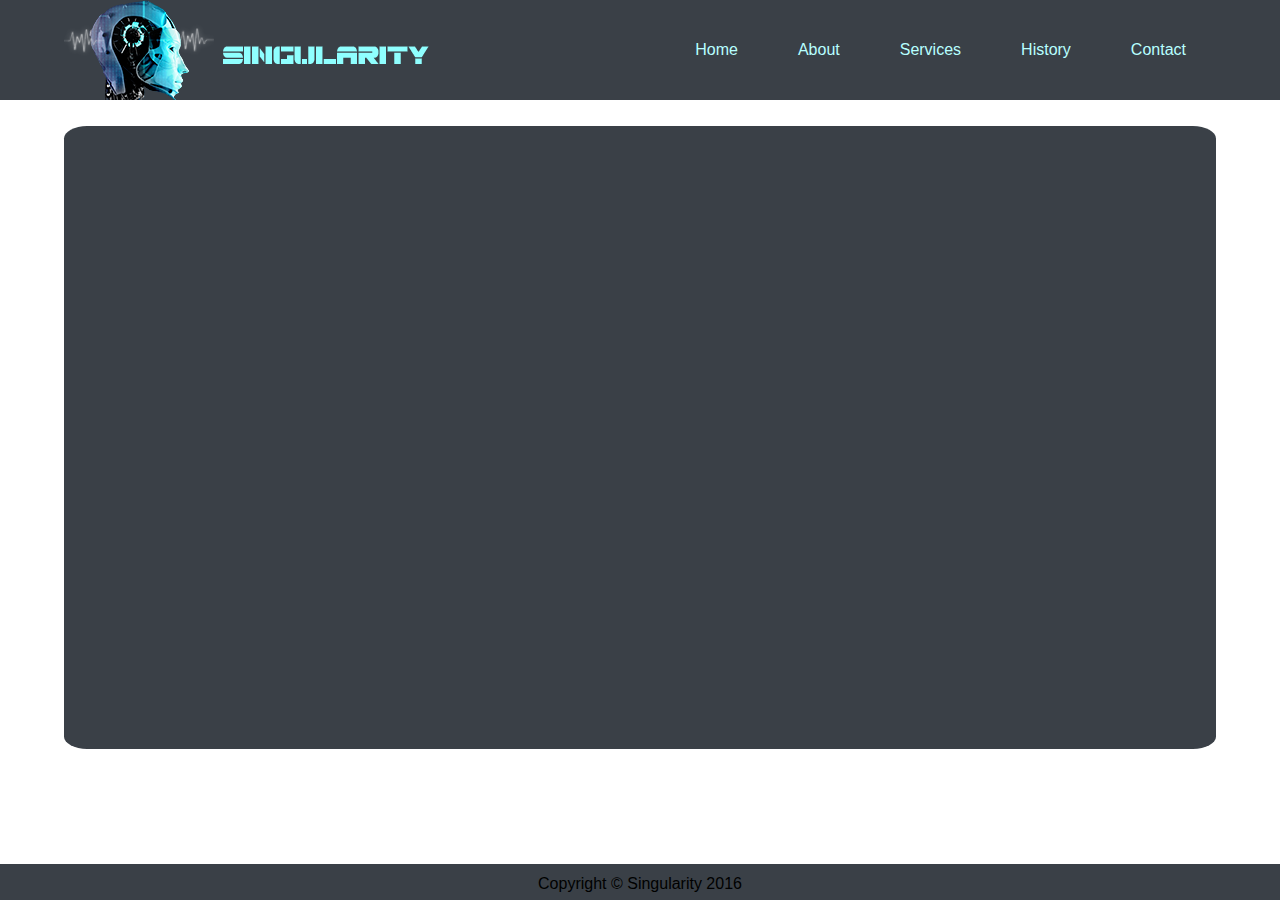
==== company.html @ 45883465 "rename :PP" ====
<!DOCTYPE html>
<html>

<head>
    <meta charset="UTF-8">
    <title>Singularity</title>
    <link rel="stylesheet" href="style.css" type="text/css">
</head>

<div id="navcontainer">
    <header>
        <!--Navigator start-->
        <div id="navigator">
            <div id="logo">
                <img src="Bilder/logo.png">
            </div>
            <ul>
                <li><a href="">Contact</a></li>
                <li><a href="">History</a></li>
                <li><a href="">Services</a></li>
                <li><a href="">About</a></li>
                <li><a href="">Home</a></li>
            </ul>
            <!--Navigator slutt-->
        </div>
    </header>

    <body>
        <!--Container med hovedinnhold start-->
        <div id="container">
            <div id="sideinnhold">
                <div id="company">
        <div id="employee" class="companyAni">
            <img id="pics" src="Bilder/ChristianBW.jpg">
        </div>
        <div id="employee1" class="companyAni">
            <img id="pics" src="Bilder/HenkeBW.jpg">
        </div>
        <div id="employee2" class="companyAni">
            <img id="pics" src="Bilder/JaranBW.jpg">
        </div>
        <div id="employee3" class="companyAni">
            <img id="pics" src="Bilder/MarkusBW.jpg">
        </div>
        <div id="employee4" class="companyAni">
            <img id="pics" src="Bilder/YerazikBW.jpg">
        </div>
        <div id="employee5" class="companyAni">
            <img id="pics" src="Bilder/TommyBW.jpg">
        </div>
        <div id="textBox" class="chat">
            <p>Christian</p>
        </div>
        <div id="textBox1" class="chat">
            <p>Henke</p>
        </div>
        <div id="textBox2" class="chat">
            <p>Jaran</p>
        </div>
        <div id="textBox3" class="chat">
            <p>Markus</p>
        </div>
        <div id="textBox4" class="chat">
            <p>Yerazik</p>
        </div>
        <div id="textBox5" class="chat">
            <p>Tommy</p>
        </div>
                </div>
            </div>
        </div>
        <!--Container med hovedinnhold slutt-->

    </body>

    <!--Footer start-->
    <footer>
        <a>Copyright © Singularity 2016</a>
    </footer>
    <!--Footer slutt-->
</div>

</html>
---- style.css ----
/*Settings generelt for siden start*/

* {
    margin: 0;
    padding: 0
}

a,
h1 {
    text-decoration: none;
    font-family: 'Lato', sans-serif;
}

p {
    font-family: 'Lato', sans-serif;
    font-size: 1.2em;
}


/*Settings generelt for siden slutt*/


/*Navigator start*/

header {
    position: relative;
    overflow: hidden;
    background-color: #3A4047;
}

#logo {
    float: left;
    padding-left: 5%;
    line-height: 20%;
}

ul {
    list-style-type: none;
    padding-right: 5%;
}

li {
    float: right;
}

li a {
    display: block;
    color: #b7ffff;
    text-align: center;
    padding: 10px 30px;
    text-decoration: none;
    line-height: 500%;
}

li a:hover {
    background-color: #111;
}


/*Navigator slutt*/

#navcontainer {
    min-height: 100%;
    position: relative;
    height: 100%;
    width: 100%;
}


/*html, body start*/

html,
body {
    background-image: url(bilder/bg.jpg);
    background-size: cover;
    margin: 0;
    padding: 0;
    height: 100%;
}

#menu {
    position: relative;
    margin: auto;
    top: 5%;
    width: 35%;
    height: 45%;
}

#menu:hover .circle {
    -webkit-animation-play-state: paused;
}


/*Sirkler i menyen på hjemsiden start*/

.circle {
    position: relative;
    width: 10em;
    height: 10em;
    border-radius: 50%;
    font-size: 1.3em;
    color: #fff;
    line-height: 1000%;
    text-align: center;
    background: #3A4047;
    opacity: 0.97;
}

.circle1 {
    margin-left: 35%;
    -webkit-animation-name: circle1move;
    animation-timing-function: linear;
    -webkit-animation-duration: 15s;
    -webkit-animation-iteration-count: infinite;
}

.circle2 {
    margin-top: 2em;
    margin-left: 35%;
    -webkit-animation-name: circle2move;
    animation-timing-function: linear;
    -webkit-animation-duration: 15s;
    -webkit-animation-iteration-count: infinite;
}

.circle3 {
    margin-top: -16em;
    -webkit-animation-name: circle3move;
    animation-timing-function: linear;
    -webkit-animation-duration: 15s;
    -webkit-animation-iteration-count: infinite;
}

.circle4 {
    margin-top: -10em;
    margin-left: 69%;
    -webkit-animation-name: circle4move;
    animation-timing-function: linear;
    -webkit-animation-duration: 15s;
    -webkit-animation-iteration-count: infinite;
}


/*Sirkler i menyen på hjemsiden stopp*/


/*Velkommen tekst og slogan på hjemsiden start*/

.hjemtekst {
    margin: auto;
    text-align: center;
    font-size: 6em;
    color: #074B97;
    margin-top: 5%;
    animation: fylltekst 4s;
}

.line{
    white-space: nowrap;
    overflow: hidden;
    transform: translateY(-50%);
}

#hjemslogan {
    font-family: 'Lato', sans-serif;
    text-align: center;
    font-size: 1em;
    float: right;
    margin-top: 0.5%;
    padding-right: 32%;
}


/*Velkommen tekst og slogan på hjemsiden slutt*/


/*Container med hovedinnhold på alle sider start*/

#container {
    width: 90%;
    height: auto;
    margin-top: 2%;
    margin-bottom: 4%;
    margin-left: 5%;
    border-radius: 2%;
    background-color: #3A4047;
    position: absolute;
}


/*Container med hovedinnhold på alle siden slutt*/

#sideinnhold {
    text-align: center;
    position: relative;
    margin: auto;
    padding: 1%;
}


/*html, body slutt*/


/*Footer start*/

footer {
    background-color: #3A4047;
    position: fixed;
    left: 0;
    bottom: 0;
    height: 4%;
    width: 100%;
    overflow: hidden;
    text-align: center;
    line-height: 250%;
}


/*Footer slutt*/


/*Animasjoner start*/

@keyframes circle1move {
    25% {
        -webkit-transform: translate(230px, 120px);
    }
    50% {
        -webkit-transform: translate(0px, 250px);
    }
    75% {
        -webkit-transform: translate(-230px, 120px);
    }
    100% {
        -webkit-transform: translate(0em, 0em);
    }
}

@keyframes circle2move {
    25% {
        -webkit-transform: translate(-230px, -120px);
    }
    50% {
        -webkit-transform: translate(0px, -250px);
    }
    75% {
        -webkit-transform: translate(230px, -120px);
    }
    100% {
        -webkit-transform: translate(0px, 0px);
    }
}

@keyframes circle3move {
    25% {
        -webkit-transform: translate(230px, -120px);
    }
    50% {
        -webkit-transform: translate(480px, 0px);
    }
    75% {
        -webkit-transform: translate(230px, 120px);
    }
    100% {
        -webkit-transform: translate(0px, 0px);
    }
}

@keyframes circle4move {
    25% {
        -webkit-transform: translate(-230px, 120px);
    }
    50% {
        -webkit-transform: translate(-480px, 0px);
    }
    75% {
        -webkit-transform: translate(-230px, -120px);
    }
    100% {
        -webkit-transform: translate(0em, 0em);
    }
}

@keyframes fylltekst {
    0% {
        width: 0;
    }
    100% {
        width: 11em;
    }
}


/*Animasjoner slutt*/


/*company-css-tommy*/

#company {
    position: relative;
    height: 600px;
    width: 80%;
    opacity: 0, 5;
    margin: auto;
    overflow: hidden;
}

.companyAni {
    position: absolute;
    top: 50%;
    left: -300px;
}

#employee {
    animation: moveAni 30s linear infinite;
}

#employee1 {
    animation: moveAni 30s linear infinite;
    animation-delay: 5s;
}

#employee2 {
    animation: moveAni 30s linear infinite;
    animation-delay: 10s;
}

#employee3 {
    animation: moveAni 30s linear infinite;
    animation-delay: 15s;
}

#employee4 {
    animation: moveAni 30s linear infinite;
    animation-delay: 20s;
}

#employee5 {
    animation: moveAni 30s linear infinite;
    animation-delay: 25s;
}

#pics {
    height: 200px;
    width: 200px;
    border-radius: 50%;
}

@keyframes moveAni {
    from {
        left: -300px;
    }
    to {
        left: 2100px;
    }
}

#company:hover .companyAni {
    animation-play-state: paused;
}

.chat {
    position: relative;
    top: 100px;
    height: 150px;
    width: 300px;
    margin: auto;
    text-align: center;
    background-color: white;
    border: 3px solid black;
    border-radius: 30%;
    display: none;
}

#employee:hover~#textBox {
    display: block;
}

#employee1:hover~#textBox1 {
    display: block;
}

#employee2:hover~#textBox2 {
    display: block;
}

#employee3:hover~#textBox3 {
    display: block;
}

#employee4:hover~#textBox4 {
    display: block;
}

#employee5:hover~#textBox5 {
    display: block;
}


/*Markus - Contact*/

#kartContainer {
    margin: auto;
    position: relative;
    width: 100%;
    height: 100%;
}

#fakta1 {
    width: 45%;
    height: 115px;
    background-color: red;
    border-radius: 20px;
    position: absolute;
    top: 5%;
}

#fakta1 p {
    position: relative;
}

#fakta2 {
    width: 45%;
    height: 115px;
    right: 0px;
    background-color: blue;
    border-radius: 20px;
    position: absolute;
    top: 5%;
}

#fakta2 p {
    position: relative;
}

#kart_boks {
    width: 900px;
    position: relative;
    margin: auto;
    height: 600px;
}

#kart {
    position: relative;
    width: 900px;
    height: 400px;
    top: 150px;
}

/*En klasse for å gjøre design av prikker på kartet felles. Alle blir røde, alle har lengde og bredde 10px og en border-radius på 10px for å gjøre de runde*/
.map_dot {
    background-color: #a60808;
    width: 10px;
    height: 10px;
    border-radius: 10px;
    position: absolute;
}

/*Felles hover for alle i map_dot klassen. Når peker er på prikk så vil den bli større, 25x25px*/
.map_dot:hover {
    width: 25px;
    height: 25px;
    border-radius: 25px;
}

/*map_dot2 klasse for å lage gul prikk*/
.map_dot2 {
    background-color: yellow;
    width: 10px;
    height: 10px;
    border-radius: 10px;
    position: absolute;
}

/*Hover effekt på alle prikker i klassen map_dot2*/
.map_dot2:hover {
    width: 25px;
    height: 25px;
    border-radius: 25px;
}

/*Alle .by:hover{} nedover er laget for at prikken ikke skal bli helt feil plassert når man hovrer. Den blir flyttet 5 piksler til venstre og oppover for at det ikke skal uferdig/choppy ut. Det vil også bli mye lettere å holde musepeker over sirkel*/

#oslo1 {
    opacity: 0;
    position: absolute;
}

#oslo2 {
    opacity: 0;
    position: absolute;
}

.oslo {
    left: 396px;
    top: 205px;
}

.oslo:hover {
    left: 391px;
    top: 200px;
}

.oslo:hover~#fakta1>#oslo1 {
    opacity: 1;
}

.oslo:hover~#fakta2>#oslo2 {
    opacity: 1;
}

#roma1 {
    position: absolute;
    opacity: 0;
}

#roma2 {
    position: absolute;
    opacity: 0;
}

.roma {
    left: 405px;
    top: 258px;
}

.roma:hover {
    left: 400px;
    top: 253px;
}

.roma:hover~#fakta1>#roma1 {
    opacity: 1;
}

.roma:hover~#fakta2>#roma2 {
    opacity: 1;
}

#johannesburg1 {
    opacity: 0;
    position: absolute;
}

#johannesburg2 {
    opacity: 0;
    position: absolute;
}

.johannesburg {
    left: 445px;
    top: 455px;
}

.johannesburg:hover {
    left: 440px;
    top: 450px;
}

.johannesburg:hover~#fakta1>#johannesburg1 {
    opacity: 1;
}

.johannesburg:hover~#fakta2>#johannesburg2 {
    opacity: 1;
}

.new_york_city {
    left: 180px;
    top: 260px;
}

#new_york_city1 {
    opacity: 0;
    position: absolute;
}

#new_york_city2 {
    opacity: 0;
    position: absolute;
}

.new_york_city:hover {
    left: 175px;
    top: 255px;
}

.new_york_city:hover~#fakta1>#new_york_city1 {
    opacity: 1;
}

.new_york_city:hover~#fakta2>#new_york_city2 {
    opacity: 1;
}

#moscow1 {
    opacity: 0;
    position: absolute;
}

#moscow2 {
    opacity: 0;
    position: absolute;
}

.moscow {
    left: 460px;
    top: 220px;
}

.moscow:hover {
    left: 455px;
    top: 215px;
}

.moscow:hover~#fakta1>#moscow1 {
    opacity: 1;
}

.moscow:hover~#fakta2>#moscow2 {
    opacity: 1;
}

#sydney1 {
    opacity: 0;
    position: absolute;
}

#sydney2 {
    opacity: 0;
    position: absolute;
}

.sydney {
    left: 765px;
    top: 470px;
}

.sydney:hover {
    left: 760px;
    top: 465px;
}

.sydney:hover~#fakta1>#sydney1 {
    opacity: 1;
}

.sydney:hover~#fakta2>#sydney2 {
    opacity: 1;
}


/*Brasília, hovedstad i brazil*/

#brasilia1 {
    opacity: 0;
    position: absolute;
}

#brasilia2 {
    opacity: 0;
    position: absolute;
}

.brasilia {
    left: 240px;
    top: 430px;
}

.brasilia:hover {
    left: 235px;
    top: 425px;
}

.brasilia:hover~#fakta1>#brasilia1 {
    opacity: 1;
}

.brasilia:hover~#fakta2>#brasilia2 {
    opacity: 1;
}

#shanghai1 {
    opacity: 0;
    position: absolute;
}

#shanghai2 {
    opacity: 0;
    position: absolute;
}

.shanghai {
    left: 685px;
    top: 283px;
}

.shanghai:hover {
    left: 680px;
    top: 278px;
}

.shanghai:hover~#fakta1>#shanghai1 {
    opacity: 1;
}

.shanghai:hover~#fakta2>#shanghai2 {
    opacity: 1;
}

#beijing1 {
    opacity: 0;
    position: absolute;
}

#beijing2 {
    opacity: 0;
    position: absolute;
}

.beijing {
    left: 670px;
    top: 255px;
}

.beijing:hover {
    left: 665px;
    top: 250px;
}

.beijing:hover~#fakta1>#beijing1 {
    opacity: 1;
}

.beijing:hover~#fakta2>#beijing2 {
    opacity: 1;
}

#tibet1 {
    opacity: 0;
    position: absolute;
}

#tibet2 {
    opacity: 0;
    position: absolute;
}

.tibet {
    left: 615px;
    top: 285px;
}

.tibet:hover {
    left: 610px;
    top: 280px;
}

.tibet:hover~#fakta1>#tibet1 {
    opacity: 1;
}

.tibet:hover~#fakta2>#tibet2 {
    opacity: 1;
}

#dalas1 {
    opacity: 0;
    position: absolute;
}

#dalas2 {
    opacity: 0;
    position: absolute;
}

.dalas {
    left: 120px;
    top: 280px;
}

.dalas:hover {
    left: 115px;
    top: 275px;
}

.dalas:hover~#fakta1>#dalas1 {
    opacity: 1;
}

.dalas:hover~#fakta2>#dalas2 {
    opacity: 1;
}

#niamey1 {
    opacity: 0;
    position: absolute;
}

#niamey2 {
    opacity: 0;
    position: absolute;
}

.niamey {
    left: 419px;
    top: 360px;
}

.niamey:hover {
    left: 414px;
    top: 355px;
}

.niamey:hover~#fakta1>#niamey1 {
    opacity: 1;
}

.niamey:hover~#fakta2>#niamey2 {
    opacity: 1;
}

/* Christian sin css*/



#CTcontainer{

    position: absolute;
    display: block;
    height: 600px;
    width: 90%;
    margin-left: 5%;
    margin-top: 4%;
    background: rgba(255, 0, 0, 0);
    overflow: hidden;
    border-radius: 50px;


}

#CTbar{

    position: absolute;
    display: inline-block;
    height: 100%;
    width: 10px;
    background-color: darkgray;
    left: 48.5%;


}

.CTsmallbar{
    position: absolute;
    display: inline-block;
    height: 1%;
    width: 4%;
    background-color: blue;
    border-radius: 30px;
    opacity: 0;
}

.CTyearbubble{

    position: absolute;
    display: inline-block;
    height: 8%;
    width: 5%;
    background-color: lightcoral;
    border: 5px solid white;
    border-radius: 100%;

}

.CTtextbubble{
    position: absolute;
    display: inline-block;
    height: 15%;
    width: 0;
    background-color: white;
    border-radius: 20px;
    overflow: hidden;
    background-color: lightgray;

}

#CTsmallbar1{
    top: 7%;
    left: 54%;
    animation-name: FadeIn;
    animation-delay: 1s;
    animation-duration: 5s;
    animation-fill-mode: forwards;

}



#CTsmallbar2{
    top: 23%;
    left: 40%;
    animation-name: FadeIn;
    animation-delay: 3s;
    animation-duration: 5s;
    animation-fill-mode: forwards;

}

#CTsmallbar3{
    top: 39%;
    left: 54%;
    animation-name: FadeIn;
    animation-delay: 5s;
    animation-duration: 5s;
    animation-fill-mode: forwards;

}

#CTsmallbar4{
    top: 55%;
    left: 40%;
    animation-name: FadeIn;
    animation-delay: 7s;
    animation-duration: 5s;
    animation-fill-mode: forwards;

}

#CTsmallbar5{
    top: 71%;
    left: 54%;
    animation-name: FadeIn;
    animation-delay: 9s;
    animation-duration: 5s;
    animation-fill-mode: forwards;

}

#CTsmallbar6{
    top: 87%;
    left: 40%;
    animation-name: FadeIn;
    animation-delay: 11s;
    animation-duration: 5s;
    animation-fill-mode: forwards;

}

#CTyearbubble1{

    left: -10%;
    top: 3%;
    animation-name: enterfromleft;
    animation-duration: 1s;
    animation-delay: 1s;
    animation-fill-mode: forwards;
    animation-timing-function: linear;
}

#CTyearbubble2{

    right: -10%;
    top: 19%;
    animation-name: enterfromright;
    animation-duration: 1s;
    animation-delay: 3s;
    animation-fill-mode: forwards;
    animation-timing-function: linear;

}

#CTyearbubble3{

    right: -10%;
    top: 35%;
    animation-name: enterfromleft;
    animation-duration: 1s;
    animation-delay: 5s;
    animation-fill-mode: forwards;
    animation-timing-function: linear;

}

#CTyearbubble4{

    right: -10%;
    top: 51%;
    animation-name: enterfromright;
    animation-duration: 1s;
    animation-delay: 7s;
    animation-fill-mode: forwards;
    animation-timing-function: linear;

}

#CTyearbubble5{

    right: -10%;
    top: 67%;
    animation-name: enterfromleft;
    animation-duration: 1s;
    animation-delay: 9s;
    animation-fill-mode: forwards;
    animation-timing-function: linear;

}


#CTyearbubble6{

    right: -10%;
    top: 83%;
    animation-name: enterfromright;
    animation-duration: 1s;
    animation-delay: 11s;
    animation-fill-mode: forwards;
    animation-timing-function: linear;

}





@keyframes enterfromleft{
    0%{
        left: -10%;
    }
    100%{
        left: 46%;

    }
}

@keyframes enterfromright{

    0%{
        left: 110%;
    }
    100%{
        left: 46%;
    }

}




#CTtextbubble1{

    left: 60%;
    top: 0.5%;
    animation-name: fall;
    animation-duration: 0.5s;
    animation-delay: 1.4s;
    animation-fill-mode: forwards;
    animation-timing-function: ease-in;

}

#CTtextbubble2{

    left: 3%;
    top: 16%;
    animation-name: fall;
    animation-duration: 0.5s;
    animation-delay: 3.7s;
    animation-fill-mode: forwards;
    animation-timing-function: ease-in;
}

#CTtextbubble3{

    left: 60%;
    top: 32%;
    animation-name: fall;
    animation-duration: 0.5s;
    animation-delay: 5.7s;
    animation-fill-mode: forwards;
    animation-timing-function: ease-in;
}

#CTtextbubble4{

    left: 3%;
    top: 48%;
    animation-name: fall;
    animation-duration: 0.5s;
    animation-delay: 7.7s;
    animation-fill-mode: forwards;
    animation-timing-function: ease-in;
}

#CTtextbubble5{

    left: 60%;
    top: 64%;
    animation-name: fall;
    animation-duration: 0.5s;
    animation-delay: 9.7s;
    animation-fill-mode: forwards;
    animation-timing-function: ease-in;
}


#CTtextbubble6{

    left: 3%;
    top: 80%;
    animation-name: fall;
    animation-duration: 0.5s;
    animation-delay: 11.7s;
    animation-fill-mode: forwards;
    animation-timing-function: ease-in;
}


.CTp{
    position: relative;
    display: inline-block;
    padding: 5px;
    text-align: center;
    font-family:'lato', sans-serif;
    font-size: 15px;
}

.CTyearP{

    font-family: cursive;
    margin-left: 17%;
    margin-top: 20%;
}

@keyframes fall{
    100%{
        width: 35%;
        border: 3px solid black;
    }

}


@keyframes FadeIn{
    0%{
        opacity: 0;
    }
    100%{
        opacity: 1;
    }
}
/* Christian sin css slutt*/
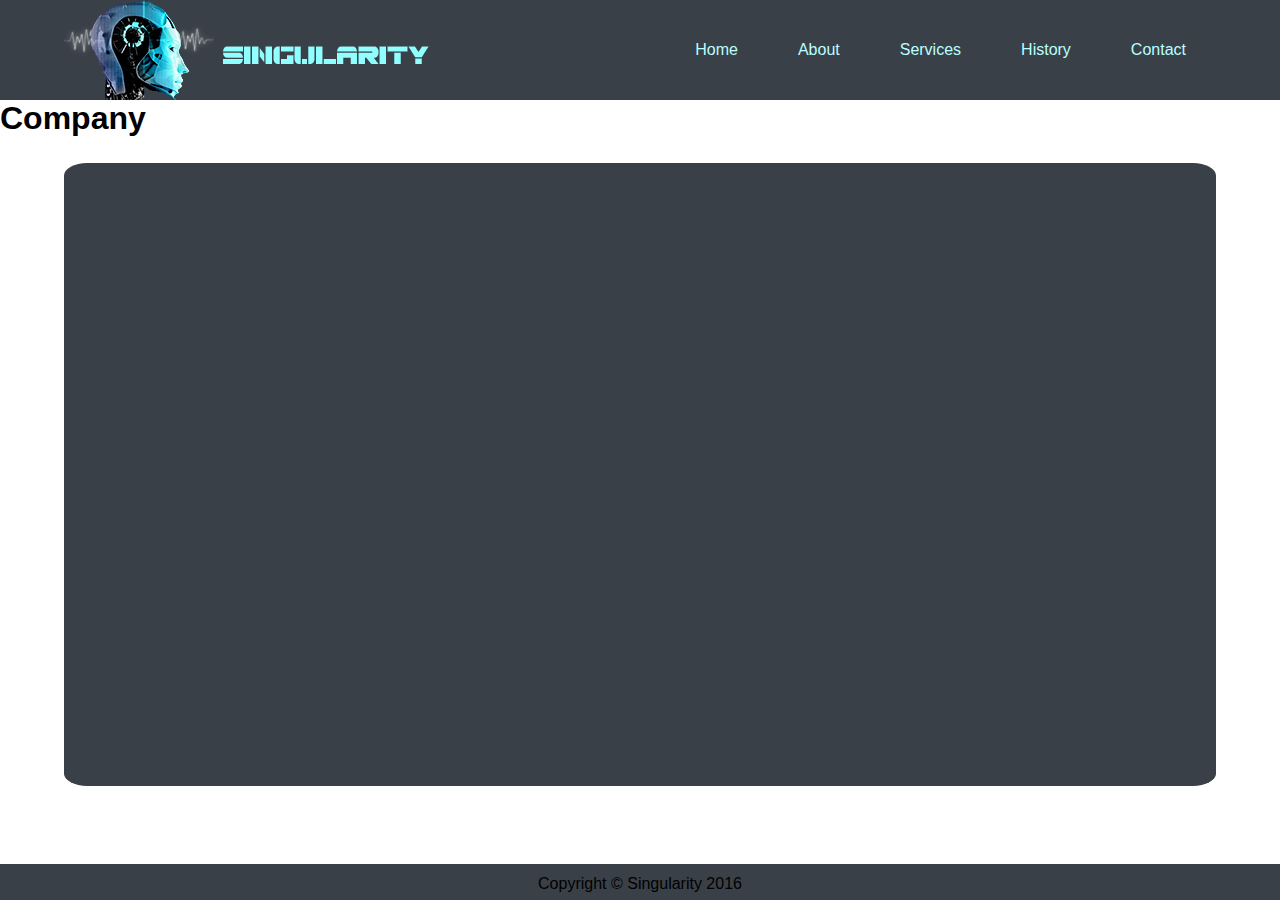
==== commit eaaab7ff: "Merge remote-tracking branch 'Singuklarity/master'" ====
--- a/company.html
+++ b/company.html
@@ -26,6 +26,7 @@
     </header>
 
     <body>
+        <h1>Company</h1>
         <!--Container med hovedinnhold start-->
         <div id="container">
             <div id="sideinnhold">
@@ -49,22 +50,40 @@
             <img id="pics" src="Bilder/TommyBW.jpg">
         </div>
         <div id="textBox" class="chat">
-            <p>Christian</p>
+            <h2>Christian Thorby</h2>
+            <p>Title: Assistant Manager</p>
+            <p>Education:  Westerdales Technology</p>
+
         </div>
         <div id="textBox1" class="chat">
-            <p>Henke</p>
+            <h2>Henrik Guldbrandsen</h2>
+            <p>Title: Senior vice president</p>
+            <p>Education:  Westerdales Technology</p>
+
         </div>
         <div id="textBox2" class="chat">
-            <p>Jaran</p>
+            <h2>Jaran Bjørtomt</h4>
+            <p>Title: C/O Founder</p>
+            <p>Education:  Westerdales Technology</p>
+
         </div>
         <div id="textBox3" class="chat">
-            <p>Markus</p>
+            <h2>Markus Løyte</h2>
+            <p>Title: Manager</p>
+            <p>Education:  Westerdales Technology</p>
+
+
         </div>
         <div id="textBox4" class="chat">
-            <p>Yerazik</p>
+            <h2>Yerazik Khachatourian</h2>
+            <p>Title: Section Head</p>
+            <p>Education:  Westerdales Technology</p>
+
         </div>
         <div id="textBox5" class="chat">
-            <p>Tommy</p>
+            <h2>Tommy Husvik</h2>
+            <p>Title: Chairman</p>
+            <p>Education:  Westerdales Technology</p>
         </div>
                 </div>
             </div>
--- a/style.css
+++ b/style.css
@@ -361,7 +361,7 @@
 
 .chat {
     position: relative;
-    top: 100px;
+    top: 70px;
     height: 150px;
     width: 300px;
     margin: auto;
@@ -370,6 +370,7 @@
     border: 3px solid black;
     border-radius: 30%;
     display: none;
+    padding-top: 10px;
 }
 
 #employee:hover~#textBox {
@@ -417,6 +418,7 @@
 
 #fakta1 p {
     position: relative;
+    text-align: left;
 }
 
 #fakta2 {
@@ -431,6 +433,7 @@
 
 #fakta2 p {
     position: relative;
+    text-align: left;
 }
 
 #kart_boks {
@@ -856,7 +859,7 @@
     display: inline-block;
     height: 1%;
     width: 4%;
-    background-color: blue;
+    background-color: black;
     border-radius: 30px;
     opacity: 0;
 }
@@ -1128,7 +1131,7 @@
 .CTyearP{
 
     font-family: cursive;
-    margin-left: 17%;
+    margin-left: 13%;
     margin-top: 20%;
 }
 
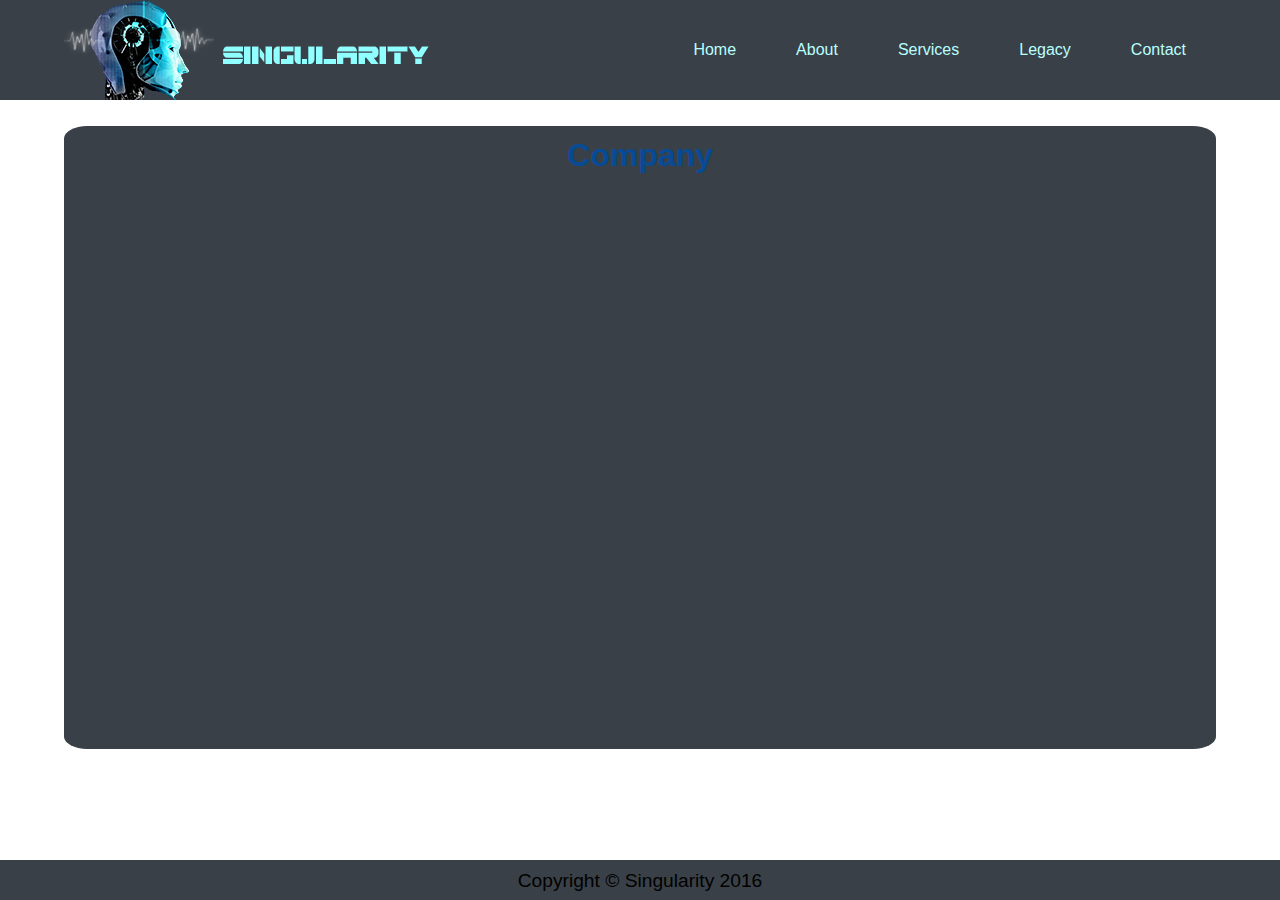
==== commit 0a1f6394: "lol" ====
--- a/company.html
+++ b/company.html
@@ -7,30 +7,28 @@
     <link rel="stylesheet" href="style.css" type="text/css">
 </head>
 
-<div id="navcontainer">
-    <header>
-        <!--Navigator start-->
-        <div id="navigator">
-            <div id="logo">
-                <img src="Bilder/logo.png">
+<body>
+
+        <header>
+            <div id="navigator">
+                <div id="logo">
+                    <img src="Bilder/logo.png">
+                </div>
+                <ul>
+                    <li><a href="contact.html">Contact</a></li>
+                    <li><a href="legacy.html">Legacy</a></li>
+                    <li><a href="solutions.html">Services</a></li>
+                    <li><a href="company.html">About</a></li>
+                    <li><a href="index.html">Home</a></li>
+                </ul>
             </div>
-            <ul>
-                <li><a href="">Contact</a></li>
-                <li><a href="">History</a></li>
-                <li><a href="">Services</a></li>
-                <li><a href="">About</a></li>
-                <li><a href="">Home</a></li>
-            </ul>
-            <!--Navigator slutt-->
-        </div>
-    </header>
+        </header>
 
-    <body>
-        <h1>Company</h1>
         <!--Container med hovedinnhold start-->
         <div id="container">
             <div id="sideinnhold">
                 <div id="company">
+                    <h1>Company</h1>
         <div id="employee" class="companyAni">
             <img id="pics" src="Bilder/ChristianBW.jpg">
         </div>
@@ -90,13 +88,11 @@
         </div>
         <!--Container med hovedinnhold slutt-->
 
-    </body>
 
-    <!--Footer start-->
+
     <footer>
-        <a>Copyright © Singularity 2016</a>
+        <p>Copyright © Singularity 2016</p>
     </footer>
-    <!--Footer slutt-->
-</div>
+</body>
 
 </html>
--- a/style.css
+++ b/style.css
@@ -6,9 +6,14 @@
 }
 
 a,
-h1 {
+h1,
+h2 {
     text-decoration: none;
     font-family: 'Lato', sans-serif;
+}
+
+h1 {
+    color: #074B97;
 }
 
 p {
@@ -59,31 +64,25 @@
 
 /*Navigator slutt*/
 
-#navcontainer {
-    min-height: 100%;
-    position: relative;
-    height: 100%;
-    width: 100%;
-}
-
 
 /*html, body start*/
 
 html,
 body {
-    background-image: url(bilder/bg.jpg);
+    background-image: url(bilder/bg.jpg); /* https://pbs.twimg.com/media/Cw2GfpTUkAAPhzW.jpg */
     background-size: cover;
     margin: 0;
     padding: 0;
     height: 100%;
+    overflow: hidden;
 }
 
 #menu {
     position: relative;
     margin: auto;
     top: 5%;
-    width: 35%;
-    height: 45%;
+    width: 665px;
+    height: 455px;
 }
 
 #menu:hover .circle {
@@ -146,30 +145,28 @@
 
 /*Velkommen tekst og slogan på hjemsiden start*/
 
-.hjemtekst {
+#hjemtekst {
     margin: auto;
     text-align: center;
     font-size: 6em;
-    color: #074B97;
     margin-top: 5%;
-    animation: fylltekst 4s;
-}
-
-.line{
-    white-space: nowrap;
-    overflow: hidden;
-    transform: translateY(-50%);
+    animation: fyllhjemtekst 4s;
 }
 
 #hjemslogan {
-    font-family: 'Lato', sans-serif;
     text-align: center;
     font-size: 1em;
     float: right;
     margin-top: 0.5%;
-    padding-right: 32%;
-}
-
+    padding-right: 15%;
+    animation: fyllslogantekst 4s;
+
+}
+
+#hjemslogantekst {
+    width: 1060px;
+    margin: auto;
+}
 
 /*Velkommen tekst og slogan på hjemsiden slutt*/
 
@@ -188,7 +185,7 @@
 }
 
 
-/*Container med hovedinnhold på alle siden slutt*/
+/*Container med hovedinnhold på alle sider slutt*/
 
 #sideinnhold {
     text-align: center;
@@ -205,14 +202,19 @@
 
 footer {
     background-color: #3A4047;
-    position: fixed;
+    position: absolute;
     left: 0;
     bottom: 0;
-    height: 4%;
+    height: 40px;
     width: 100%;
     overflow: hidden;
     text-align: center;
-    line-height: 250%;
+
+}
+
+ p {
+    position: relative;
+    top: 10px;
 }
 
 
@@ -281,12 +283,21 @@
     }
 }
 
-@keyframes fylltekst {
+@keyframes fyllhjemtekst {
     0% {
-        width: 0;
+        -webkit-transform: translate(-160%);
     }
     100% {
-        width: 11em;
+        -webkit-transform: translate(0%);
+    }
+}
+
+@keyframes fyllslogantekst {
+    0% {
+        -webkit-transform: translate(260%);
+    }
+    100% {
+        -webkit-transform: translate(0%);
     }
 }
 
@@ -410,7 +421,7 @@
 #fakta1 {
     width: 45%;
     height: 115px;
-    background-color: red;
+    background-color: whitesmoke;
     border-radius: 20px;
     position: absolute;
     top: 5%;
@@ -425,7 +436,7 @@
     width: 45%;
     height: 115px;
     right: 0px;
-    background-color: blue;
+    background-color: whitesmoke;
     border-radius: 20px;
     position: absolute;
     top: 5%;
@@ -834,7 +845,7 @@
     height: 600px;
     width: 90%;
     margin-left: 5%;
-    margin-top: 4%;
+    margin-top: 2%;
     background: rgba(255, 0, 0, 0);
     overflow: hidden;
     border-radius: 50px;
@@ -904,7 +915,7 @@
     top: 23%;
     left: 40%;
     animation-name: FadeIn;
-    animation-delay: 3s;
+    animation-delay: 4s;
     animation-duration: 5s;
     animation-fill-mode: forwards;
 
@@ -914,7 +925,7 @@
     top: 39%;
     left: 54%;
     animation-name: FadeIn;
-    animation-delay: 5s;
+    animation-delay: 8s;
     animation-duration: 5s;
     animation-fill-mode: forwards;
 
@@ -924,7 +935,7 @@
     top: 55%;
     left: 40%;
     animation-name: FadeIn;
-    animation-delay: 7s;
+    animation-delay: 12s;
     animation-duration: 5s;
     animation-fill-mode: forwards;
 
@@ -934,21 +945,12 @@
     top: 71%;
     left: 54%;
     animation-name: FadeIn;
-    animation-delay: 9s;
+    animation-delay: 16s;
     animation-duration: 5s;
     animation-fill-mode: forwards;
 
 }
 
-#CTsmallbar6{
-    top: 87%;
-    left: 40%;
-    animation-name: FadeIn;
-    animation-delay: 11s;
-    animation-duration: 5s;
-    animation-fill-mode: forwards;
-
-}
 
 #CTyearbubble1{
 
@@ -967,7 +969,7 @@
     top: 19%;
     animation-name: enterfromright;
     animation-duration: 1s;
-    animation-delay: 3s;
+    animation-delay: 4s;
     animation-fill-mode: forwards;
     animation-timing-function: linear;
 
@@ -979,7 +981,7 @@
     top: 35%;
     animation-name: enterfromleft;
     animation-duration: 1s;
-    animation-delay: 5s;
+    animation-delay: 8s;
     animation-fill-mode: forwards;
     animation-timing-function: linear;
 
@@ -991,7 +993,7 @@
     top: 51%;
     animation-name: enterfromright;
     animation-duration: 1s;
-    animation-delay: 7s;
+    animation-delay: 12s;
     animation-fill-mode: forwards;
     animation-timing-function: linear;
 
@@ -1003,24 +1005,13 @@
     top: 67%;
     animation-name: enterfromleft;
     animation-duration: 1s;
-    animation-delay: 9s;
+    animation-delay: 16s;
     animation-fill-mode: forwards;
     animation-timing-function: linear;
 
 }
 
 
-#CTyearbubble6{
-
-    right: -10%;
-    top: 83%;
-    animation-name: enterfromright;
-    animation-duration: 1s;
-    animation-delay: 11s;
-    animation-fill-mode: forwards;
-    animation-timing-function: linear;
-
-}
 
 
 
@@ -1068,7 +1059,7 @@
     top: 16%;
     animation-name: fall;
     animation-duration: 0.5s;
-    animation-delay: 3.7s;
+    animation-delay: 4.7s;
     animation-fill-mode: forwards;
     animation-timing-function: ease-in;
 }
@@ -1079,7 +1070,7 @@
     top: 32%;
     animation-name: fall;
     animation-duration: 0.5s;
-    animation-delay: 5.7s;
+    animation-delay: 8.7s;
     animation-fill-mode: forwards;
     animation-timing-function: ease-in;
 }
@@ -1090,7 +1081,7 @@
     top: 48%;
     animation-name: fall;
     animation-duration: 0.5s;
-    animation-delay: 7.7s;
+    animation-delay: 12.7s;
     animation-fill-mode: forwards;
     animation-timing-function: ease-in;
 }
@@ -1101,22 +1092,13 @@
     top: 64%;
     animation-name: fall;
     animation-duration: 0.5s;
-    animation-delay: 9.7s;
+    animation-delay: 16.7s;
     animation-fill-mode: forwards;
     animation-timing-function: ease-in;
 }
 
 
-#CTtextbubble6{
-
-    left: 3%;
-    top: 80%;
-    animation-name: fall;
-    animation-duration: 0.5s;
-    animation-delay: 11.7s;
-    animation-fill-mode: forwards;
-    animation-timing-function: ease-in;
-}
+
 
 
 .CTp{
@@ -1132,7 +1114,6 @@
 
     font-family: cursive;
     margin-left: 13%;
-    margin-top: 20%;
 }
 
 @keyframes fall{
@@ -1153,3 +1134,130 @@
     }
 }
 /* Christian sin css slutt*/
+
+/* Solutions, Henrik */
+#solutions{
+   position: relative;
+    height: 100%;
+    width: 100%;
+    }
+#solutionstitle{
+    font-size: 20px;
+    text-align: center;
+    font-family: 'Lato', sans-serif;
+}
+#solutionstext{
+    font-family: 'Lato', sans-serif;
+    margin-bottom: 40px;
+}
+/* Lysbildefremviser */
+#slides{
+    background: black;
+    border: 5px solid white;
+    height: 392px;
+    width: 700px;
+    margin: auto;
+    position: relative;
+}
+/* Skjuler bildene utenfor rammen */
+#hiddenslides{
+    overflow: hidden;
+    height: 392px;
+}
+/* Så bildene fyller rammen*/
+#slides ul{
+    margin: 0;
+    padding: 0;
+    position: relative;
+}
+/* Bildene starter utenfor rammen*/
+#slides li{
+    position: absolute;
+    list-style: none;
+    top: -397;
+}
+/* Bildestørrelsen */
+#slides img{
+    width:700px;
+    height:392px;
+}
+
+/* Lysbilde-Animasjonen*/
+#slides li.s1_animation{
+    animation: slideshow1 20s infinite linear;
+}
+#slides li.s2_animation{
+    animation: slideshow2 20s infinite linear;
+}
+#slides li.s3_animation{
+    animation: slideshow3 20s infinite linear;
+}
+#slides li.s4_animation{
+    animation: slideshow4 20s infinite linear;
+}
+@keyframes slideshow1{
+   0% {top: 0px;}
+   5% {top: 0px; }
+   20% {top: 0px; opacity:1; z-index:0;}
+   25% {top: 397px; opacity: 0; z-index: 0;}
+   26% {top: -397px; opacity: 0; z-index: -1;}
+   90% {top: -397px; opacity: 0; z-index: 0;}
+   95% {top: -397px; opacity: 0;}
+   100% {top: 0px; opacity: 1;}
+}
+@keyframes slideshow2{
+    0% {top: -397px; opacity: 0;}
+    20% {top: -397px; opacity: 0;}
+    25% {top: 0px; opacity: 1;}
+    30% {top: 0px; opacity: 1;}
+    45% {top: 0px; opacity: 1; z-index: 0;}
+    50% {top: 397px; opacity: 0; z-index: 0;}
+    51% {top: -397px; opacity: 0; z-index: -1;}
+    100% {top: -397px; opacity: 0; z-index: -1;}
+}
+@keyframes slideshow3{
+    0% {top: -397px; opacity: 0;}
+    45% {top: -397px; opacity: 0;}
+    50% {top: 0px; opacity: 1;}
+    55% {top: 0px; opacity: 1;}
+    70% {top: 0px; opacity: 1;}
+    75% {top: 397px; opacity: 0; z-index: 0;}
+    76% {top: -397px; opacity: 0; z-index: -1;}
+    100% {top: -397px; opacity: 0; z-index: -1;}
+}
+@keyframes slideshow4{
+    0% {top: -397px; opacity: 0;}
+    70% {top: -397px; opacity: 0;}
+    75% {top: 0px; opacity: 1;}
+    80% {top: 0px; opacity: 1;}
+    95% {top: 0px; opacity: 1; z-index: 0;}
+    100% {top: 397px; opacity: 0; z-index: 0;}
+    105% {top: -397px; opacity: 0; z-index: -1;}
+}
+#slides .s_info{
+    background: black;
+    opacity: 0.7;
+    width: 300px;
+    height: 60px;
+    position: relative;
+    bottom: 60px;
+    left: -300px;
+}
+#slides .s_info h1 {
+    color: #fff;
+    font-size: 24px;
+}
+#slides .s_info {
+    transition: all 0.3s ease-in-out;
+}
+
+#slides li#solution1:hover .s_info,
+#slides li#solution2:hover .s_info,
+#slides li#solution3:hover .s_info,
+#slides li#solution4:hover .s_info {
+   left: 0px;
+}
+#slides:hover li{
+    animation-play-state: paused;
+}
+/* Solutions, Henrik SLUTT */
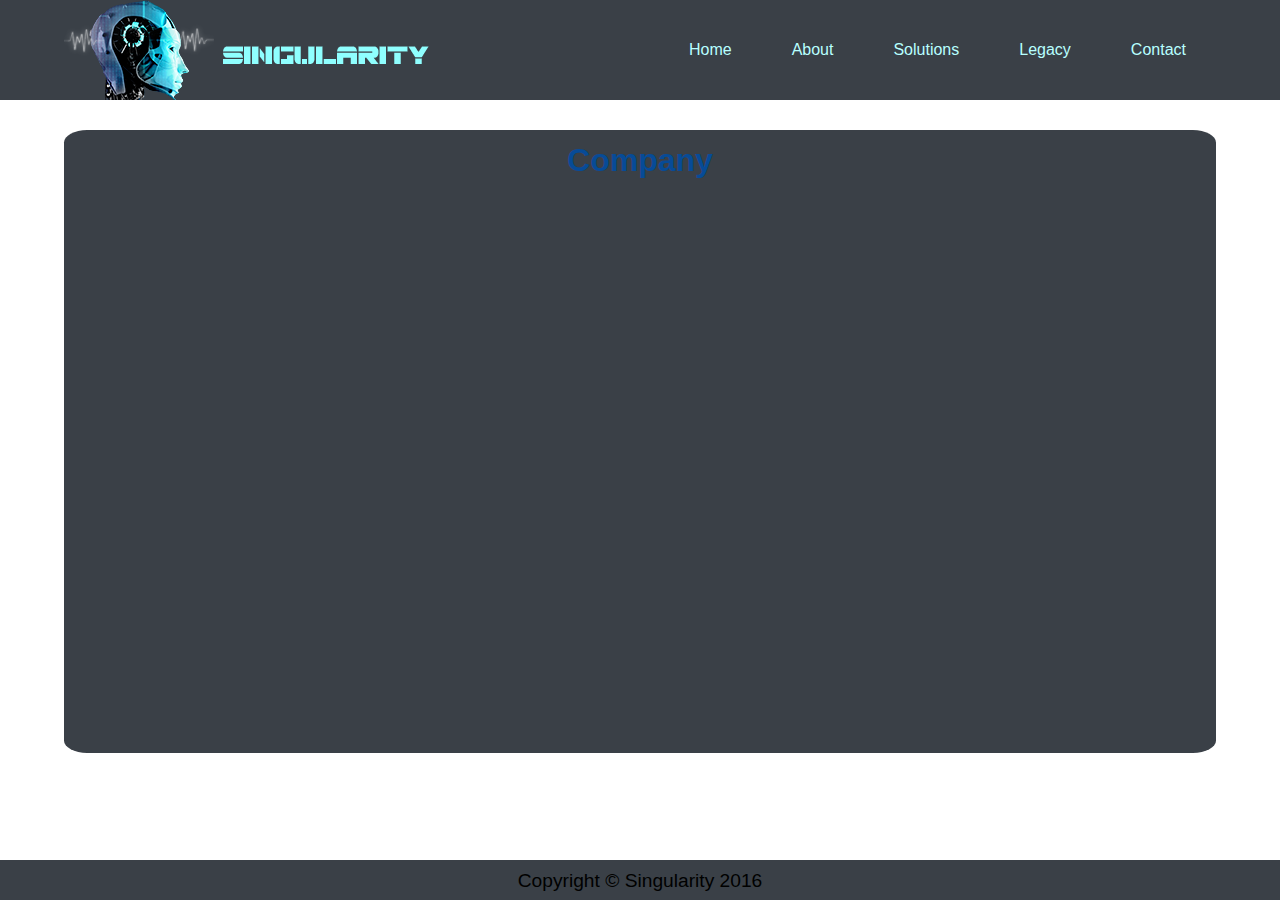
==== commit a1b6a750: "s" ====
--- a/company.html
+++ b/company.html
@@ -17,7 +17,7 @@
                 <ul>
                     <li><a href="contact.html">Contact</a></li>
                     <li><a href="legacy.html">Legacy</a></li>
-                    <li><a href="solutions.html">Services</a></li>
+                    <li><a href="solutions.html">Solutions</a></li>
                     <li><a href="company.html">About</a></li>
                     <li><a href="index.html">Home</a></li>
                 </ul>
@@ -87,7 +87,7 @@
             </div>
         </div>
         <!--Container med hovedinnhold slutt-->
-
+    <div class="push"></div>
 
 
     <footer>
--- a/style.css
+++ b/style.css
@@ -2,7 +2,7 @@
 
 * {
     margin: 0;
-    padding: 0
+    padding: 0;
 }
 
 a,
@@ -67,14 +67,17 @@
 
 /*html, body start*/
 
-html,
+html {
+    height: 100%;
+}
+
 body {
+    position: relative;
     background-image: url(bilder/bg.jpg); /* https://pbs.twimg.com/media/Cw2GfpTUkAAPhzW.jpg */
     background-size: cover;
     margin: 0;
     padding: 0;
-    height: 100%;
-    overflow: hidden;
+    min-height: 100%;
 }
 
 #menu {
@@ -166,22 +169,24 @@
 #hjemslogantekst {
     width: 1060px;
     margin: auto;
+    overflow: hidden;
 }
 
 /*Velkommen tekst og slogan på hjemsiden slutt*/
 
 
 /*Container med hovedinnhold på alle sider start*/
-
+footer, .push{
+    height: 70px;
+}
 #container {
     width: 90%;
     height: auto;
-    margin-top: 2%;
-    margin-bottom: 4%;
+    margin-top: 30px;
     margin-left: 5%;
     border-radius: 2%;
     background-color: #3A4047;
-    position: absolute;
+    position: relative;
 }
 
 
@@ -205,11 +210,9 @@
     position: absolute;
     left: 0;
     bottom: 0;
+    right: 0;
     height: 40px;
-    width: 100%;
-    overflow: hidden;
     text-align: center;
-
 }
 
  p {
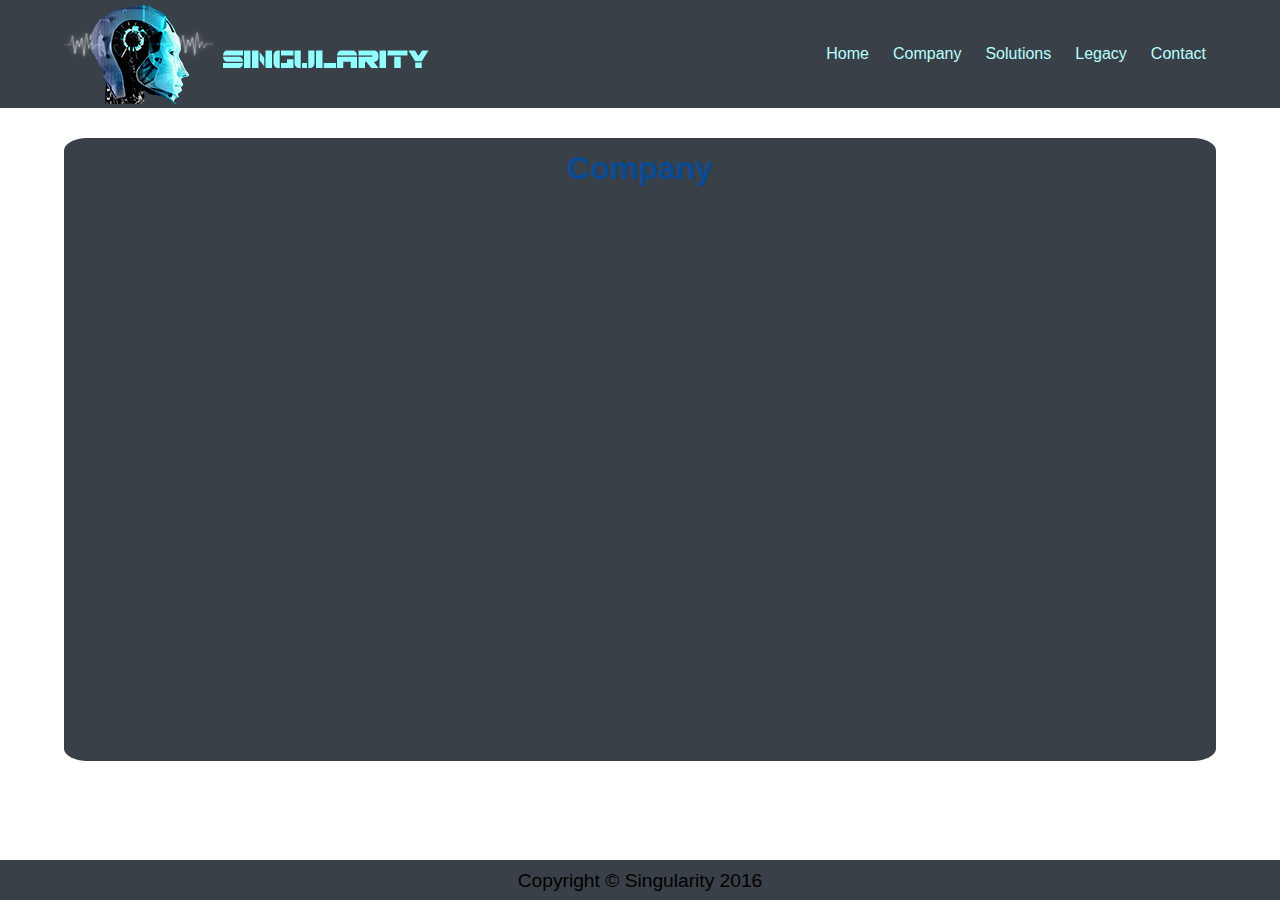
==== commit f7a988dc: "Initial commit" ====
--- a/company.html
+++ b/company.html
@@ -9,84 +9,92 @@
 
 <body>
 
-        <header>
-            <div id="navigator">
-                <div id="logo">
+    <header>
+        <div id="navigator">
+            <div id="logo">
+                <a href="index.html">
                     <img src="Bilder/logo.png">
-                </div>
-                <ul>
-                    <li><a href="contact.html">Contact</a></li>
-                    <li><a href="legacy.html">Legacy</a></li>
-                    <li><a href="solutions.html">Solutions</a></li>
-                    <li><a href="company.html">About</a></li>
-                    <li><a href="index.html">Home</a></li>
-                </ul>
+                </a>
             </div>
-        </header>
+            <div id="navbuttons">
+                <a href="index.html">Home</a>
+                <a href="company.html">Company</a>
+                <a href="solutions.html">Solutions</a>
+                <a href="legacy.html">Legacy</a>
+                <a href="contact.html">Contact</a>
+            </div>
+        </div>
+    </header>
 
-        <!--Container med hovedinnhold start-->
-        <div id="container">
-            <div id="sideinnhold">
-                <div id="company">
-                    <h1>Company</h1>
-        <div id="employee" class="companyAni">
-            <img id="pics" src="Bilder/ChristianBW.jpg">
-        </div>
-        <div id="employee1" class="companyAni">
-            <img id="pics" src="Bilder/HenkeBW.jpg">
-        </div>
-        <div id="employee2" class="companyAni">
-            <img id="pics" src="Bilder/JaranBW.jpg">
-        </div>
-        <div id="employee3" class="companyAni">
-            <img id="pics" src="Bilder/MarkusBW.jpg">
-        </div>
-        <div id="employee4" class="companyAni">
-            <img id="pics" src="Bilder/YerazikBW.jpg">
-        </div>
-        <div id="employee5" class="companyAni">
-            <img id="pics" src="Bilder/TommyBW.jpg">
-        </div>
-        <div id="textBox" class="chat">
-            <h2>Christian Thorby</h2>
-            <p>Title: Assistant Manager</p>
-            <p>Education:  Westerdales Technology</p>
+    <!--Container med hovedinnhold start-->
+    <div id="container">
+        <div id="sitecontent">
+            <!--Company-Site-->
 
-        </div>
-        <div id="textBox1" class="chat">
-            <h2>Henrik Guldbrandsen</h2>
-            <p>Title: Senior vice president</p>
-            <p>Education:  Westerdales Technology</p>
+            <div id="company">
+                <!--companycontainer-->
+                <h1>Company</h1>
+                <div id="companywrap">
+                    <!--Pictures-->
+                    <div id="employee" class="companyAni">
+                        <img id="pics" src="Bilder/ChristianBW.jpg">
+                    </div>
+                    <div id="employee1" class="companyAni">
+                        <img id="pics" src="Bilder/HenkeBW.jpg">
+                    </div>
+                    <div id="employee2" class="companyAni">
+                        <img id="pics" src="Bilder/JaranBW.jpg">
+                    </div>
+                    <div id="employee3" class="companyAni">
+                        <img id="pics" src="Bilder/MarkusBW.jpg">
+                    </div>
+                    <div id="employee4" class="companyAni">
+                        <img id="pics" src="Bilder/YerazikBW.jpg">
+                    </div>
+                    <div id="employee5" class="companyAni">
+                        <img id="pics" src="Bilder/TommyBW.jpg">
+                    </div>
+                    <!-- End of Pictures-->
 
-        </div>
-        <div id="textBox2" class="chat">
-            <h2>Jaran Bjørtomt</h4>
-            <p>Title: C/O Founder</p>
-            <p>Education:  Westerdales Technology</p>
+                    <!--Textbox-->
+                    <div id="textBox" class="chat">
+                        <h2>Christian Thorby</h2>
+                        <p>Title: Assistant Manager<br>Education: Westerdales Technology</p>
 
-        </div>
-        <div id="textBox3" class="chat">
-            <h2>Markus Løyte</h2>
-            <p>Title: Manager</p>
-            <p>Education:  Westerdales Technology</p>
+                    </div>
+                    <div id="textBox1" class="chat">
+                        <h2>Henrik Gulbrandsen</h2>
+                        <p>Title: Senior vice president<br>Education: Westerdales Technology</p>
+
+                    </div>
+                    <div id="textBox2" class="chat">
+                        <h2>Jaran Bjørtomt</h2>
+                        <p>Title: C/O Founder<br>Education: Westerdales Technology</p>
+
+                    </div>
+                    <div id="textBox3" class="chat">
+                        <h2>Markus Løyte</h2>
+                        <p>Title: Manager<br>Education: Westerdales Technology</p>
 
 
-        </div>
-        <div id="textBox4" class="chat">
-            <h2>Yerazik Khachatourian</h2>
-            <p>Title: Section Head</p>
-            <p>Education:  Westerdales Technology</p>
+                    </div>
+                    <div id="textBox4" class="chat">
+                        <h2>Yerazik Khachatourian</h2>
+                        <p>Title: Section Head<br>Education: Westerdales Technology</p>
 
-        </div>
-        <div id="textBox5" class="chat">
-            <h2>Tommy Husvik</h2>
-            <p>Title: Chairman</p>
-            <p>Education:  Westerdales Technology</p>
-        </div>
+                    </div>
+                    <div id="textBox5" class="chat">
+                        <h2>Tommy Husvik</h2>
+                        <p>Title: Chairman<br>Education: Westerdales Technology</p>
+                    </div>
+                    <!--end of Textbox-->
+
                 </div>
             </div>
+            <!--end of company container-->
         </div>
-        <!--Container med hovedinnhold slutt-->
+    </div>
+    <!--Container med hovedinnhold slutt-->
     <div class="push"></div>
 
 
--- a/style.css
+++ b/style.css
@@ -1,4 +1,7 @@
-/*Settings generelt for siden start*/
+/*Home kode - start*/
+
+
+/*Settings generelt for siden - start*/
 
 * {
     margin: 0;
@@ -7,7 +10,8 @@
 
 a,
 h1,
-h2 {
+h2,
+p {
     text-decoration: none;
     font-family: 'Lato', sans-serif;
 }
@@ -17,15 +21,15 @@
 }
 
 p {
-    font-family: 'Lato', sans-serif;
     font-size: 1.2em;
-}
-
-
-/*Settings generelt for siden slutt*/
-
-
-/*Navigator start*/
+    top: 10px;
+}
+
+
+/*Settings generelt for siden - slutt*/
+
+
+/*Header og navigator - start*/
 
 header {
     position: relative;
@@ -36,36 +40,39 @@
 #logo {
     float: left;
     padding-left: 5%;
-    line-height: 20%;
-}
-
-ul {
-    list-style-type: none;
-    padding-right: 5%;
-}
-
-li {
+    max-width: 50%;
+}
+
+#logo img {
+    margin-top: 4px;
+    max-width: 100%;
+}
+
+#navbuttons {
     float: right;
-}
-
-li a {
-    display: block;
+    text-align: center;
+    text-decoration: none;
+    max-width: 100%;
+    margin-top: 35px;
+    margin-right: 5%;
+}
+
+#navbuttons a {
     color: #b7ffff;
-    text-align: center;
-    padding: 10px 30px;
-    text-decoration: none;
-    line-height: 500%;
-}
-
-li a:hover {
+    padding: 10px;
+    display: inline-block;
+}
+
+#navbuttons a:hover {
     background-color: #111;
-}
-
-
-/*Navigator slutt*/
-
-
-/*html, body start*/
+    border-radius: 10%;
+}
+
+
+/*Header og navigator - slutt*/
+
+
+/*html, body (alt innenfor body) - start*/
 
 html {
     height: 100%;
@@ -73,8 +80,10 @@
 
 body {
     position: relative;
-    background-image: url(bilder/bg.jpg); /* https://pbs.twimg.com/media/Cw2GfpTUkAAPhzW.jpg */
+    background-image: url(bilder/bg.jpg);
+    /* https://pbs.twimg.com/media/Cw2GfpTUkAAPhzW.jpg */
     background-size: cover;
+    background-attachment: fixed;
     margin: 0;
     padding: 0;
     min-height: 100%;
@@ -86,6 +95,7 @@
     top: 5%;
     width: 665px;
     height: 455px;
+    max-width: 100%;
 }
 
 #menu:hover .circle {
@@ -93,7 +103,7 @@
 }
 
 
-/*Sirkler i menyen på hjemsiden start*/
+/*Sirkler i menyen på hjemsiden - start*/
 
 .circle {
     position: relative;
@@ -102,16 +112,20 @@
     border-radius: 50%;
     font-size: 1.3em;
     color: #fff;
-    line-height: 1000%;
     text-align: center;
     background: #3A4047;
     opacity: 0.97;
 }
 
+.circle p {
+    position: relative;
+    top: 45%;
+}
+
 .circle1 {
     margin-left: 35%;
     -webkit-animation-name: circle1move;
-    animation-timing-function: linear;
+    -webkit-animation-timing-function: linear;
     -webkit-animation-duration: 15s;
     -webkit-animation-iteration-count: infinite;
 }
@@ -120,7 +134,7 @@
     margin-top: 2em;
     margin-left: 35%;
     -webkit-animation-name: circle2move;
-    animation-timing-function: linear;
+    -webkit-animation-timing-function: linear;
     -webkit-animation-duration: 15s;
     -webkit-animation-iteration-count: infinite;
 }
@@ -128,7 +142,7 @@
 .circle3 {
     margin-top: -16em;
     -webkit-animation-name: circle3move;
-    animation-timing-function: linear;
+    -webkit-animation-timing-function: linear;
     -webkit-animation-duration: 15s;
     -webkit-animation-iteration-count: infinite;
 }
@@ -137,48 +151,46 @@
     margin-top: -10em;
     margin-left: 69%;
     -webkit-animation-name: circle4move;
-    animation-timing-function: linear;
+    -webkit-animation-timing-function: linear;
     -webkit-animation-duration: 15s;
     -webkit-animation-iteration-count: infinite;
 }
 
 
-/*Sirkler i menyen på hjemsiden stopp*/
-
-
-/*Velkommen tekst og slogan på hjemsiden start*/
-
-#hjemtekst {
+/*Sirkler i menyen på hjemsiden - stopp*/
+
+
+/*Velkommen tekst og slogan på hjemsiden - start*/
+
+#homeslogantext {
+    width: 100%;
+    margin: auto;
+    overflow: hidden;
+    max-width: 100%;
+}
+
+#hometext {
     margin: auto;
     text-align: center;
     font-size: 6em;
     margin-top: 5%;
-    animation: fyllhjemtekst 4s;
-}
-
-#hjemslogan {
+    -webkit-animation: fillhometext 4s;
+}
+
+#homeslogan {
     text-align: center;
     font-size: 1em;
-    float: right;
     margin-top: 0.5%;
-    padding-right: 15%;
-    animation: fyllslogantekst 4s;
-
-}
-
-#hjemslogantekst {
-    width: 1060px;
-    margin: auto;
-    overflow: hidden;
-}
-
-/*Velkommen tekst og slogan på hjemsiden slutt*/
-
-
-/*Container med hovedinnhold på alle sider start*/
-footer, .push{
-    height: 70px;
-}
+    padding-left: 700px;
+    -webkit-animation: fillslogantext 4s;
+}
+
+
+/*Velkommen tekst og slogan på hjemsiden - slutt*/
+
+
+/*Container med hovedinnhold på alle sider - start*/
+
 #container {
     width: 90%;
     height: auto;
@@ -190,9 +202,9 @@
 }
 
 
-/*Container med hovedinnhold på alle sider slutt*/
-
-#sideinnhold {
+/*Container med hovedinnhold på alle sider - slutt*/
+
+#sitecontent {
     text-align: center;
     position: relative;
     margin: auto;
@@ -200,10 +212,14 @@
 }
 
 
-/*html, body slutt*/
-
-
-/*Footer start*/
+/*html, body (alt innenfor body) - slutt*/
+
+
+/*Pusher og footer - start*/
+
+.push {
+    height: 70px;
+}
 
 footer {
     background-color: #3A4047;
@@ -215,18 +231,17 @@
     text-align: center;
 }
 
- p {
-    position: relative;
-    top: 10px;
-}
-
-
-/*Footer slutt*/
-
-
-/*Animasjoner start*/
-
-@keyframes circle1move {
+footer p {
+    padding: 10px;
+}
+
+
+/*Pusher og footer - slutt*/
+
+
+/*Animasjoner hovedside - start*/
+
+@-webkit-keyframes circle1move {
     25% {
         -webkit-transform: translate(230px, 120px);
     }
@@ -241,7 +256,7 @@
     }
 }
 
-@keyframes circle2move {
+@-webkit-keyframes circle2move {
     25% {
         -webkit-transform: translate(-230px, -120px);
     }
@@ -256,7 +271,7 @@
     }
 }
 
-@keyframes circle3move {
+@-webkit-keyframes circle3move {
     25% {
         -webkit-transform: translate(230px, -120px);
     }
@@ -271,7 +286,7 @@
     }
 }
 
-@keyframes circle4move {
+@-webkit-keyframes circle4move {
     25% {
         -webkit-transform: translate(-230px, 120px);
     }
@@ -286,7 +301,7 @@
     }
 }
 
-@keyframes fyllhjemtekst {
+@-webkit-keyframes fillhometext {
     0% {
         -webkit-transform: translate(-160%);
     }
@@ -295,63 +310,66 @@
     }
 }
 
-@keyframes fyllslogantekst {
+@-webkit-keyframes fillslogantext {
     0% {
-        -webkit-transform: translate(260%);
-    }
-    100% {
-        -webkit-transform: translate(0%);
-    }
-}
-
-
-/*Animasjoner slutt*/
-
-
-/*company-css-tommy*/
+        -webkit-transform: translate(70%);
+    }
+}
+
+
+/*Animasjoner hoveside - slutt*/
+
+
+/*Home kode - slutt*/
+
+
+/*CompanyCSS*/
+
+
+/*#company=container for companysite*/
 
 #company {
     position: relative;
     height: 600px;
     width: 80%;
-    opacity: 0, 5;
     margin: auto;
     overflow: hidden;
 }
+
+
+/*Company Animation*/
 
 .companyAni {
     position: absolute;
     top: 50%;
     left: -300px;
-}
-
-#employee {
     animation: moveAni 30s linear infinite;
+    -webkit-animation: moveAni 30s linear infinite;
 }
 
 #employee1 {
-    animation: moveAni 30s linear infinite;
     animation-delay: 5s;
+    -webkit-animation-delay: 5s;
 }
 
 #employee2 {
-    animation: moveAni 30s linear infinite;
     animation-delay: 10s;
+    -webkit-animation-delay: 10s;
 }
 
 #employee3 {
-    animation: moveAni 30s linear infinite;
     animation-delay: 15s;
+    -webkit-animation-delay: 15s;
 }
 
 #employee4 {
-    animation: moveAni 30s linear infinite;
     animation-delay: 20s;
+    -webkit-animation-delay: 20s;
 }
 
 #employee5 {
-    animation: moveAni 30s linear infinite;
     animation-delay: 25s;
+    -webkit-animation-delay: 25s;
 }
 
 #pics {
@@ -360,7 +378,7 @@
     border-radius: 50%;
 }
 
-@keyframes moveAni {
+@-webkit-keyframes moveAni {
     from {
         left: -300px;
     }
@@ -369,9 +387,16 @@
     }
 }
 
-#company:hover .companyAni {
+#companywrap:hover .companyAni {
     animation-play-state: paused;
-}
+    -webkit-animation-play-state: paused;
+}
+
+
+/*Company Animation end*/
+
+
+/*Textbox CSS*/
 
 .chat {
     position: relative;
@@ -380,7 +405,7 @@
     width: 300px;
     margin: auto;
     text-align: center;
-    background-color: white;
+    background-color: grey;
     border: 3px solid black;
     border-radius: 30%;
     display: none;
@@ -388,28 +413,34 @@
 }
 
 #employee:hover~#textBox {
-    display: block;
+    display: block
 }
 
 #employee1:hover~#textBox1 {
-    display: block;
+    display: block
 }
 
 #employee2:hover~#textBox2 {
-    display: block;
+    display: block
 }
 
 #employee3:hover~#textBox3 {
-    display: block;
+    display: block
 }
 
 #employee4:hover~#textBox4 {
-    display: block;
+    display: block
 }
 
 #employee5:hover~#textBox5 {
-    display: block;
-}
+    display: block
+}
+
+
+/*Textbox end*/
+
+
+/*CompanyCSSend*/
 
 
 /*Markus - Contact*/
@@ -421,50 +452,68 @@
     height: 100%;
 }
 
+
+/*Boksene som fakta teksten dukker opp i*/
+
 #fakta1 {
-    width: 45%;
+    width: 400px;
     height: 115px;
-    background-color: whitesmoke;
+    background-color: darkgray;
+    border: groove black 3px;
     border-radius: 20px;
     position: absolute;
     top: 5%;
+    overflow: hidden;
+    max-width: 400px;
 }
 
 #fakta1 p {
+    text-align: left;
+    padding: 10px;
+}
+
+#fakta2 {
+    width: 400px;
+    height: 115px;
+    border: groove black 3px;
+    right: 0px;
+    background-color: darkgray;
+    border-radius: 20px;
+    position: absolute;
+    top: 5%;
+    overflow: hidden;
+    max-width: 400px;
+}
+
+#fakta2 p {
+    text-align: left;
+    padding: 10px;
+}
+
+
+/*Boks rundt kartet*/
+
+#kart_boks {
     position: relative;
-    text-align: left;
-}
-
-#fakta2 {
-    width: 45%;
-    height: 115px;
-    right: 0px;
-    background-color: whitesmoke;
-    border-radius: 20px;
-    position: absolute;
-    top: 5%;
-}
-
-#fakta2 p {
-    position: relative;
-    text-align: left;
-}
-
-#kart_boks {
     width: 900px;
-    position: relative;
     margin: auto;
     height: 600px;
-}
-
-#kart {
+    max-width: 100%;
+    max-height: 100%;
+}
+
+#kart_boks img {
+    height: auto;
+    max-width: 100%;
     position: relative;
     width: 900px;
     height: 400px;
     top: 150px;
 }
 
+
 /*En klasse for å gjøre design av prikker på kartet felles. Alle blir røde, alle har lengde og bredde 10px og en border-radius på 10px for å gjøre de runde*/
+
 .map_dot {
     background-color: #a60808;
     width: 10px;
@@ -473,14 +522,18 @@
     position: absolute;
 }
 
+
 /*Felles hover for alle i map_dot klassen. Når peker er på prikk så vil den bli større, 25x25px*/
+
 .map_dot:hover {
     width: 25px;
     height: 25px;
     border-radius: 25px;
 }
 
+
 /*map_dot2 klasse for å lage gul prikk*/
+
 .map_dot2 {
     background-color: yellow;
     width: 10px;
@@ -489,13 +542,16 @@
     position: absolute;
 }
 
+
 /*Hover effekt på alle prikker i klassen map_dot2*/
+
 .map_dot2:hover {
     width: 25px;
     height: 25px;
     border-radius: 25px;
 }
 
+
 /*Alle .by:hover{} nedover er laget for at prikken ikke skal bli helt feil plassert når man hovrer. Den blir flyttet 5 piksler til venstre og oppover for at det ikke skal uferdig/choppy ut. Det vil også bli mye lettere å holde musepeker over sirkel*/
 
 #oslo1 {
@@ -509,13 +565,13 @@
 }
 
 .oslo {
-    left: 396px;
-    top: 205px;
+    left: 44%;
+    top: 35%;
 }
 
 .oslo:hover {
-    left: 391px;
-    top: 200px;
+    left: 43%;
+    top: 34%;
 }
 
 .oslo:hover~#fakta1>#oslo1 {
@@ -537,13 +593,13 @@
 }
 
 .roma {
-    left: 405px;
-    top: 258px;
+    left: 45%;
+    top: 43%;
 }
 
 .roma:hover {
-    left: 400px;
-    top: 253px;
+    left: 44%;
+    top: 41%;
 }
 
 .roma:hover~#fakta1>#roma1 {
@@ -565,13 +621,13 @@
 }
 
 .johannesburg {
-    left: 445px;
-    top: 455px;
+    left: 50%;
+    top: 76%;
 }
 
 .johannesburg:hover {
-    left: 440px;
-    top: 450px;
+    left: 49%;
+    top: 74%;
 }
 
 .johannesburg:hover~#fakta1>#johannesburg1 {
@@ -583,8 +639,8 @@
 }
 
 .new_york_city {
-    left: 180px;
-    top: 260px;
+    left: 20%;
+    top: 43%;
 }
 
 #new_york_city1 {
@@ -598,8 +654,8 @@
 }
 
 .new_york_city:hover {
-    left: 175px;
-    top: 255px;
+    left: 19%;
+    top: 41%;
 }
 
 .new_york_city:hover~#fakta1>#new_york_city1 {
@@ -621,13 +677,13 @@
 }
 
 .moscow {
-    left: 460px;
-    top: 220px;
+    left: 51%;
+    top: 37%;
 }
 
 .moscow:hover {
-    left: 455px;
-    top: 215px;
+    left: 50%;
+    top: 35%;
 }
 
 .moscow:hover~#fakta1>#moscow1 {
@@ -649,13 +705,13 @@
 }
 
 .sydney {
-    left: 765px;
-    top: 470px;
+    left: 85%;
+    top: 79%;
 }
 
 .sydney:hover {
-    left: 760px;
-    top: 465px;
+    left: 84%;
+    top: 77%;
 }
 
 .sydney:hover~#fakta1>#sydney1 {
@@ -680,13 +736,13 @@
 }
 
 .brasilia {
-    left: 240px;
-    top: 430px;
+    left: 27%;
+    top: 72%;
 }
 
 .brasilia:hover {
-    left: 235px;
-    top: 425px;
+    left: 26%;
+    top: 70%;
 }
 
 .brasilia:hover~#fakta1>#brasilia1 {
@@ -708,13 +764,13 @@
 }
 
 .shanghai {
-    left: 685px;
-    top: 283px;
+    left: 76%;
+    top: 47%;
 }
 
 .shanghai:hover {
-    left: 680px;
-    top: 278px;
+    left: 75%;
+    top: 45%;
 }
 
 .shanghai:hover~#fakta1>#shanghai1 {
@@ -736,13 +792,13 @@
 }
 
 .beijing {
-    left: 670px;
-    top: 255px;
+    left: 74%;
+    top: 43%;
 }
 
 .beijing:hover {
-    left: 665px;
-    top: 250px;
+    left: 73%;
+    top: 41%;
 }
 
 .beijing:hover~#fakta1>#beijing1 {
@@ -764,13 +820,13 @@
 }
 
 .tibet {
-    left: 615px;
-    top: 285px;
+    left: 69%;
+    top: 48%;
 }
 
 .tibet:hover {
-    left: 610px;
-    top: 280px;
+    left: left: 68%;
+    top: 46%;
 }
 
 .tibet:hover~#fakta1>#tibet1 {
@@ -792,13 +848,13 @@
 }
 
 .dalas {
-    left: 120px;
-    top: 280px;
+    left: 13%;
+    top: 47%;
 }
 
 .dalas:hover {
-    left: 115px;
-    top: 275px;
+    left: 12%;
+    top: 45%;
 }
 
 .dalas:hover~#fakta1>#dalas1 {
@@ -820,13 +876,13 @@
 }
 
 .niamey {
-    left: 419px;
-    top: 360px;
+    left: 46%;
+    top: 60%;
 }
 
 .niamey:hover {
-    left: 414px;
-    top: 355px;
+    left: 45%;
+    top: 58%;
 }
 
 .niamey:hover~#fakta1>#niamey1 {
@@ -837,126 +893,193 @@
     opacity: 1;
 }
 
+
 /* Christian sin css*/
 
 
-
-#CTcontainer{
-
-    position: absolute;
+/*Containeren for siden*/
+
+#CTcontainer {
+    position: relative;
     display: block;
     height: 600px;
     width: 90%;
-    margin-left: 5%;
-    margin-top: 2%;
+    margin: auto;
     background: rgba(255, 0, 0, 0);
     overflow: hidden;
-    border-radius: 50px;
-
-
-}
-
-#CTbar{
-
+    margin-top: 1em;
+    margin-bottom: 1em;
+}
+
+
+/*Den vertikale tidslinjen*/
+
+#CTbar {
     position: absolute;
     display: inline-block;
     height: 100%;
     width: 10px;
     background-color: darkgray;
     left: 48.5%;
-
-
-}
-
-.CTsmallbar{
+}
+
+
+/*De små linjene mellom årstall og infoboks*/
+
+.CTsmallbar {
     position: absolute;
     display: inline-block;
-    height: 1%;
-    width: 4%;
+    height: 0.4em;
+    width: 8%;
     background-color: black;
     border-radius: 30px;
     opacity: 0;
-}
-
-.CTyearbubble{
-
-    position: absolute;
-    display: inline-block;
+    margin: auto;
+}
+
+
+/*Sirklene med årstall*/
+
+.CTyearbubble {
+    position: absolute;
+    display: block;
     height: 8%;
     width: 5%;
     background-color: lightcoral;
     border: 5px solid white;
     border-radius: 100%;
-
-}
-
-.CTtextbubble{
+    padding: 0.1em 0.1em 0.1em 0.1em;
+    overflow: hidden;
+    text-align: center;
+}
+
+
+/*Infoboksene*/
+
+.CTtextbubble {
     position: absolute;
     display: inline-block;
-    height: 15%;
+    height: 6em;
     width: 0;
-    background-color: white;
-    border-radius: 20px;
+    border-radius: 10px;
     overflow: hidden;
     background-color: lightgray;
-
-}
-
-#CTsmallbar1{
-    top: 7%;
+}
+
+
+/*Titlene ved sidene av årstallene*/
+
+.CTtitle {
+    position: absolute;
+    display: block;
+    background-color: rgb(0, 0, 0);
+    opacity: 0;
+    width: 7%;
+    border-radius: 5px;
+    overflow: hidden;
+    padding: 0.5em 1em 1.5em 1em;
+}
+
+
+/*Posisjonering for hver tittlel*/
+
+#CTtitle1 {
+    top: 4.5%;
+    left: 33%;
+    animation-name: FadeIn2;
+    animation-duration: 2s;
+    animation-delay: 2s;
+    animation-fill-mode: forwards;
+}
+
+#CTtitle2 {
+    top: 24.5%;
     left: 54%;
+    animation-name: FadeIn2;
+    animation-duration: 2s;
+    animation-delay: 5s;
+    animation-fill-mode: forwards;
+}
+
+#CTtitle3 {
+    top: 44.5%;
+    left: 33%;
+    animation-name: FadeIn2;
+    animation-duration: 2s;
+    animation-delay: 9s;
+    animation-fill-mode: forwards;
+}
+
+#CTtitle4 {
+    top: 64.5%;
+    left: 54%;
+    animation-name: FadeIn2;
+    animation-duration: 2s;
+    animation-delay: 13s;
+    animation-fill-mode: forwards;
+}
+
+#CTtitle5 {
+    top: 84.5%;
+    left: 33%;
+    animation-name: FadeIn2;
+    animation-duration: 2s;
+    animation-delay: 17s;
+    animation-fill-mode: forwards;
+}
+
+
+/*posisjonering for hver "bindestrek"*/
+
+#CTsmallbar1 {
+    top: 7.5%;
+    left: 53.4%;
     animation-name: FadeIn;
-    animation-delay: 1s;
+    animation-delay: 3s;
     animation-duration: 5s;
     animation-fill-mode: forwards;
-
-}
-
-
-
-#CTsmallbar2{
-    top: 23%;
-    left: 40%;
+}
+
+#CTsmallbar2 {
+    top: 27.5%;
+    left: 37%;
     animation-name: FadeIn;
-    animation-delay: 4s;
+    animation-delay: 6s;
     animation-duration: 5s;
     animation-fill-mode: forwards;
-
-}
-
-#CTsmallbar3{
-    top: 39%;
-    left: 54%;
+}
+
+#CTsmallbar3 {
+    top: 47.5%;
+    left: 53.4%;
     animation-name: FadeIn;
-    animation-delay: 8s;
+    animation-delay: 10s;
     animation-duration: 5s;
     animation-fill-mode: forwards;
-
-}
-
-#CTsmallbar4{
-    top: 55%;
-    left: 40%;
+}
+
+#CTsmallbar4 {
+    top: 67.5%;
+    left: 37%;
     animation-name: FadeIn;
-    animation-delay: 12s;
+    animation-delay: 14s;
     animation-duration: 5s;
     animation-fill-mode: forwards;
-
-}
-
-#CTsmallbar5{
-    top: 71%;
-    left: 54%;
+}
+
+#CTsmallbar5 {
+    top: 87.5%;
+    left: 53.4%;
     animation-name: FadeIn;
-    animation-delay: 16s;
+    animation-delay: 18s;
     animation-duration: 5s;
     animation-fill-mode: forwards;
-
-}
-
-
-#CTyearbubble1{
-
+}
+
+
+/*posisjonering for hver årstallsboble*/
+
+#CTyearbubble1 {
     left: -10%;
     top: 3%;
     animation-name: enterfromleft;
@@ -966,278 +1089,415 @@
     animation-timing-function: linear;
 }
 
-#CTyearbubble2{
-
+#CTyearbubble2 {
     right: -10%;
-    top: 19%;
+    top: 23%;
     animation-name: enterfromright;
     animation-duration: 1s;
     animation-delay: 4s;
     animation-fill-mode: forwards;
     animation-timing-function: linear;
-
-}
-
-#CTyearbubble3{
-
+}
+
+#CTyearbubble3 {
     right: -10%;
-    top: 35%;
+    top: 43%;
     animation-name: enterfromleft;
     animation-duration: 1s;
     animation-delay: 8s;
     animation-fill-mode: forwards;
     animation-timing-function: linear;
-
-}
-
-#CTyearbubble4{
-
+}
+
+#CTyearbubble4 {
     right: -10%;
-    top: 51%;
+    top: 63%;
     animation-name: enterfromright;
     animation-duration: 1s;
     animation-delay: 12s;
     animation-fill-mode: forwards;
     animation-timing-function: linear;
-
-}
-
-#CTyearbubble5{
-
+}
+
+#CTyearbubble5 {
     right: -10%;
-    top: 67%;
+    top: 83%;
     animation-name: enterfromleft;
     animation-duration: 1s;
     animation-delay: 16s;
     animation-fill-mode: forwards;
     animation-timing-function: linear;
-
-}
-
-
-
-
-
-
-
-@keyframes enterfromleft{
-    0%{
-        left: -10%;
-    }
-    100%{
-        left: 46%;
-
-    }
-}
-
-@keyframes enterfromright{
-
-    0%{
-        left: 110%;
-    }
-    100%{
-        left: 46%;
-    }
-
-}
-
-
-
-
-#CTtextbubble1{
-
-    left: 60%;
+}
+
+
+/*posisjonering for hver infoboks*/
+
+#CTtextbubble1 {
+    left: 63%;
     top: 0.5%;
     animation-name: fall;
     animation-duration: 0.5s;
-    animation-delay: 1.4s;
+    animation-delay: 2.4s;
     animation-fill-mode: forwards;
     animation-timing-function: ease-in;
-
-}
-
-#CTtextbubble2{
-
-    left: 3%;
-    top: 16%;
+}
+
+#CTtextbubble2 {
+    left: 0%;
+    top: 20%;
     animation-name: fall;
     animation-duration: 0.5s;
-    animation-delay: 4.7s;
+    animation-delay: 5.7s;
     animation-fill-mode: forwards;
     animation-timing-function: ease-in;
 }
 
-#CTtextbubble3{
-
-    left: 60%;
-    top: 32%;
+#CTtextbubble3 {
+    left: 63%;
+    top: 40%;
     animation-name: fall;
     animation-duration: 0.5s;
-    animation-delay: 8.7s;
+    animation-delay: 9.7s;
     animation-fill-mode: forwards;
     animation-timing-function: ease-in;
 }
 
-#CTtextbubble4{
-
-    left: 3%;
-    top: 48%;
+#CTtextbubble4 {
+    left: 0%;
+    top: 60%;
     animation-name: fall;
     animation-duration: 0.5s;
-    animation-delay: 12.7s;
+    animation-delay: 13.7s;
     animation-fill-mode: forwards;
     animation-timing-function: ease-in;
 }
 
-#CTtextbubble5{
-
-    left: 60%;
-    top: 64%;
+#CTtextbubble5 {
+    left: 63%;
+    top: 80%;
     animation-name: fall;
     animation-duration: 0.5s;
-    animation-delay: 16.7s;
+    animation-delay: 17.7s;
     animation-fill-mode: forwards;
     animation-timing-function: ease-in;
 }
 
 
-
-
-
-.CTp{
+/*Styling for tekst i titlene*/
+
+#CTtitlep {
+    text-align: center;
+    color: antiquewhite;
+}
+
+
+/*Styling for paragrafene inne i infoboksene*/
+
+.CTp {
     position: relative;
     display: inline-block;
     padding: 5px;
     text-align: center;
-    font-family:'lato', sans-serif;
-    font-size: 15px;
-}
-
-.CTyearP{
-
-    font-family: cursive;
-    margin-left: 13%;
-}
-
-@keyframes fall{
-    100%{
+    font-size: 0.8em;
+}
+
+
+/*Styling for årstallene*/
+
+.CTyearP {
+    margin-top: 10%;
+    margin-left: auto;
+    font-size: 1em
+}
+
+
+/*animasjonen til årstallene som kommer fra venstre side*/
+
+@keyframes enterfromleft {
+    0% {
+        left: -10%;
+    }
+    100% {
+        left: 46%;
+    }
+}
+
+
+/*animasjonen til årstallene som kommer fra høyre side*/
+
+@keyframes enterfromright {
+    0% {
+        left: 110%;
+    }
+    100% {
+        left: 46%;
+    }
+}
+
+
+/*animasjon for infoboksene som dukker opp*/
+
+@keyframes fall {
+    100% {
         width: 35%;
         border: 3px solid black;
-    }
-
-}
-
-
-@keyframes FadeIn{
-    0%{
-        opacity: 0;
-    }
-    100%{
+        padding: 0.1em 0.1em 0.1em 0.1em;
+    }
+}
+
+
+/*animasjon for "bindestrekene" som dukker opp*/
+
+@keyframes FadeIn {
+    0% {
+        opacity: 0;
+    }
+    100% {
         opacity: 1;
     }
 }
+
+
+/*animasjon for titlene som dukker opp*/
+
+@keyframes FadeIn2 {
+    0% {
+        opacity: 0;
+    }
+    100% {
+        opacity: 0.5;
+    }
+}
+
+
 /* Christian sin css slutt*/
 
+
 /* Solutions, Henrik */
-#solutions{
-   position: relative;
-    height: 100%;
-    width: 100%;
-    }
-#solutionstitle{
+
+#solutionstitle {
     font-size: 20px;
-    text-align: center;
-    font-family: 'Lato', sans-serif;
-}
-#solutionstext{
-    font-family: 'Lato', sans-serif;
+}
+
+#solutionstext {
     margin-bottom: 40px;
-}
+    padding: 10px 100px 10px 100px;
+}
+
+
 /* Lysbildefremviser */
-#slides{
+
+#slides {
     background: black;
     border: 5px solid white;
-    height: 392px;
+    height: auto;
     width: 700px;
     margin: auto;
     position: relative;
-}
+    max-width: 100%;
+}
+
+
 /* Skjuler bildene utenfor rammen */
-#hiddenslides{
+
+#hiddenslides {
     overflow: hidden;
     height: 392px;
 }
+
+
 /* Så bildene fyller rammen*/
-#slides ul{
+
+#slides ul {
     margin: 0;
     padding: 0;
     position: relative;
 }
+
+
 /* Bildene starter utenfor rammen*/
-#slides li{
-    position: absolute;
-    list-style: none;
+
+#slides li {
+    position: absolute;
     top: -397;
 }
+
+
 /* Bildestørrelsen */
-#slides img{
-    width:700px;
-    height:392px;
-}
+
+#slides img {
+    width: 700px;
+    height: 392px;
+}
+
 
 /* Lysbilde-Animasjonen*/
-#slides li.s1_animation{
-    animation: slideshow1 20s infinite linear;
-}
-#slides li.s2_animation{
-    animation: slideshow2 20s infinite linear;
-}
-#slides li.s3_animation{
-    animation: slideshow3 20s infinite linear;
-}
-#slides li.s4_animation{
-    animation: slideshow4 20s infinite linear;
-}
-@keyframes slideshow1{
-   0% {top: 0px;}
-   5% {top: 0px; }
-   20% {top: 0px; opacity:1; z-index:0;}
-   25% {top: 397px; opacity: 0; z-index: 0;}
-   26% {top: -397px; opacity: 0; z-index: -1;}
-   90% {top: -397px; opacity: 0; z-index: 0;}
-   95% {top: -397px; opacity: 0;}
-   100% {top: 0px; opacity: 1;}
-}
-@keyframes slideshow2{
-    0% {top: -397px; opacity: 0;}
-    20% {top: -397px; opacity: 0;}
-    25% {top: 0px; opacity: 1;}
-    30% {top: 0px; opacity: 1;}
-    45% {top: 0px; opacity: 1; z-index: 0;}
-    50% {top: 397px; opacity: 0; z-index: 0;}
-    51% {top: -397px; opacity: 0; z-index: -1;}
-    100% {top: -397px; opacity: 0; z-index: -1;}
-}
-@keyframes slideshow3{
-    0% {top: -397px; opacity: 0;}
-    45% {top: -397px; opacity: 0;}
-    50% {top: 0px; opacity: 1;}
-    55% {top: 0px; opacity: 1;}
-    70% {top: 0px; opacity: 1;}
-    75% {top: 397px; opacity: 0; z-index: 0;}
-    76% {top: -397px; opacity: 0; z-index: -1;}
-    100% {top: -397px; opacity: 0; z-index: -1;}
-}
-@keyframes slideshow4{
-    0% {top: -397px; opacity: 0;}
-    70% {top: -397px; opacity: 0;}
-    75% {top: 0px; opacity: 1;}
-    80% {top: 0px; opacity: 1;}
-    95% {top: 0px; opacity: 1; z-index: 0;}
-    100% {top: 397px; opacity: 0; z-index: 0;}
-    105% {top: -397px; opacity: 0; z-index: -1;}
-}
-#slides .s_info{
+
+#slides li.s1_animation {
+    -webkit-animation: slideshow1 20s infinite linear;
+}
+
+#slides li.s2_animation {
+    -webkit-animation: slideshow2 20s infinite linear;
+}
+
+#slides li.s3_animation {
+    -webkit-animation: slideshow3 20s infinite linear;
+}
+
+#slides li.s4_animation {
+    -webkit-animation: slideshow4 20s infinite linear;
+}
+
+@-webkit-keyframes slideshow1 {
+    0% {
+        top: 0px;
+    }
+    5% {
+        top: 0px;
+    }
+    20% {
+        top: 0px;
+        opacity: 1;
+        z-index: 0;
+    }
+    25% {
+        top: 397px;
+        opacity: 0;
+        z-index: 0;
+    }
+    26% {
+        top: -397px;
+        opacity: 0;
+        z-index: -1;
+    }
+    90% {
+        top: -397px;
+        opacity: 0;
+        z-index: 0;
+    }
+    95% {
+        top: -397px;
+        opacity: 0;
+    }
+    100% {
+        top: 0px;
+        opacity: 1;
+    }
+}
+
+@-webkit-keyframes slideshow2 {
+    0% {
+        top: -397px;
+        opacity: 0;
+    }
+    20% {
+        top: -397px;
+        opacity: 0;
+    }
+    25% {
+        top: 0px;
+        opacity: 1;
+    }
+    30% {
+        top: 0px;
+        opacity: 1;
+    }
+    45% {
+        top: 0px;
+        opacity: 1;
+        z-index: 0;
+    }
+    50% {
+        top: 397px;
+        opacity: 0;
+        z-index: 0;
+    }
+    51% {
+        top: -397px;
+        opacity: 0;
+        z-index: -1;
+    }
+    100% {
+        top: -397px;
+        opacity: 0;
+        z-index: -1;
+    }
+}
+
+@-webkit-keyframes slideshow3 {
+    0% {
+        top: -397px;
+        opacity: 0;
+    }
+    45% {
+        top: -397px;
+        opacity: 0;
+    }
+    50% {
+        top: 0px;
+        opacity: 1;
+    }
+    55% {
+        top: 0px;
+        opacity: 1;
+    }
+    70% {
+        top: 0px;
+        opacity: 1;
+    }
+    75% {
+        top: 397px;
+        opacity: 0;
+        z-index: 0;
+    }
+    76% {
+        top: -397px;
+        opacity: 0;
+        z-index: -1;
+    }
+    100% {
+        top: -397px;
+        opacity: 0;
+        z-index: -1;
+    }
+}
+
+@-webkit-keyframes slideshow4 {
+    0% {
+        top: -397px;
+        opacity: 0;
+    }
+    70% {
+        top: -397px;
+        opacity: 0;
+    }
+    75% {
+        top: 0px;
+        opacity: 1;
+    }
+    80% {
+        top: 0px;
+        opacity: 1;
+    }
+    95% {
+        top: 0px;
+        opacity: 1;
+        z-index: 0;
+    }
+    100% {
+        top: 397px;
+        opacity: 0;
+        z-index: 0;
+    }
+    105% {
+        top: -397px;
+        opacity: 0;
+        z-index: -1;
+    }
+}
+
+#slides .s_info {
     background: black;
     opacity: 0.7;
     width: 300px;
@@ -1246,21 +1506,217 @@
     bottom: 60px;
     left: -300px;
 }
+
 #slides .s_info h1 {
     color: #fff;
     font-size: 24px;
 }
+
 #slides .s_info {
-    transition: all 0.3s ease-in-out;
+    -webkit-transition: all 0.3s ease-in-out;
 }
 
 #slides li#solution1:hover .s_info,
 #slides li#solution2:hover .s_info,
 #slides li#solution3:hover .s_info,
 #slides li#solution4:hover .s_info {
-   left: 0px;
-}
-#slides:hover li{
-    animation-play-state: paused;
-}
-/* Solutions, Henrik SLUTT */
+    left: 0px;
+}
+
+#slides:hover li {
+    -webkit-animation-play-state: paused;
+}
+
+
+/* Solutions SLUTT */
+
+
+/* Solutions - Robots */
+
+/* En container med relative position og alle andre elementene skal plasseres med position absolute inn */
+
+#robots {
+    position: relative;
+    width: 1200px;
+    height: 820px;
+    margin: auto;
+    max-width: 100%;
+}
+
+#robots p {
+    font-size: 15px;
+}
+
+/*Felles-verdier på alle boksene på venstre side */
+
+.leftside {
+    position: absolute;
+    width: 500px;
+    height: 200px;
+    max-width: 100%;
+    max-height: 100%;
+}
+
+.leftside img {
+    left: 0%;
+}
+
+/* Felles-verdier på alle boksene på venstre side */
+
+.rightside {
+    position: absolute;
+    width: 500px;
+    height: 200px;
+    right: 0;
+}
+
+.rightside img {
+    right: 0%;
+}
+
+/* Alle bildene måte ha same størrelse, design, opacity */
+
+.robotpics {
+    position: absolute;
+    width: 30%;
+    border-radius: 50%;
+    opacity: 0.3;
+    -webkit-transition-duration: 3s;
+    transition-duration: 3s;
+    top: 10px;
+}
+
+/* Felles-verdier for alle linjer/teksten, har laget animasjon så de blinker litt. */
+
+.lines {
+    position: absolute;
+    width: 170px;
+    height: 80px;
+    text-align: center;
+    background-color: darkgrey;
+    border-radius: 30%;
+    padding: 7%;
+    text-decoration: none;
+    -webkit-animation: linesmove 3s infinite;
+    -webkit-animation-timing-function: ease-in;
+    animation: linesmove 3s infinite;
+    animation-timing-function: ease-in;
+}
+
+.left {
+    right: 0px;
+}
+
+.right {
+    left: 0px;
+}
+
+@-webkit-keyframes linesmove {
+    0% {
+        opacity: 0.8;
+    }
+    50% {
+        opacity: 1;
+    }
+    100% {
+        opacity: 0.8;
+    }
+}
+
+@keyframes linesmove {
+    0% {
+        opacity: 0.8;
+    }
+    50% {
+        opacity: 1;
+    }
+    100% {
+        opacity: 0.8;
+    }
+}
+
+#box2 {
+    top: 25%;
+}
+
+#box3 {
+    top: 50%;
+}
+
+#box4 {
+    bottom: 0%;
+}
+
+#box6 {
+    top: 25%;
+}
+
+#box7 {
+    top: 50%;
+}
+
+#box8 {
+    bottom: 0%;
+}
+
+.lines:hover {
+    color: red;
+}
+
+/* Når man hover over teksten, bilde av roboten som tilhører den teksten blir større med rotasjon. */
+
+#box1:hover #robot1 {
+    opacity: 1;
+    width: 55%;
+    margin: auto;
+    transform: rotate(360deg);
+}
+
+#box2:hover #robot2 {
+    opacity: 1;
+    width: 55%;
+    margin: auto;
+    transform: rotate(360deg);
+}
+
+#box3:hover #robot3 {
+    opacity: 1;
+    width: 55%;
+    margin: auto;
+    transform: rotate(360deg);
+}
+
+#box4:hover #robot4 {
+    opacity: 1;
+    width: 55%;
+    margin: auto;
+    transform: rotate(360deg);
+}
+
+#box5:hover #robot5 {
+    opacity: 1;
+    width: 55%;
+    margin: auto;
+    transform: rotate(360deg);
+}
+
+#box6:hover #robot6 {
+    opacity: 1;
+    width: 55%;
+    margin: auto;
+    transform: rotate(360deg);
+}
+
+#box7:hover #robot7 {
+    opacity: 1;
+    width: 55%;
+    margin: auto;
+    transform: rotate(360deg);
+}
+
+#box8:hover #robot8 {
+    opacity: 1;
+    width: 55%;
+    margin: auto;
+    transform: rotate(360deg);
+}
